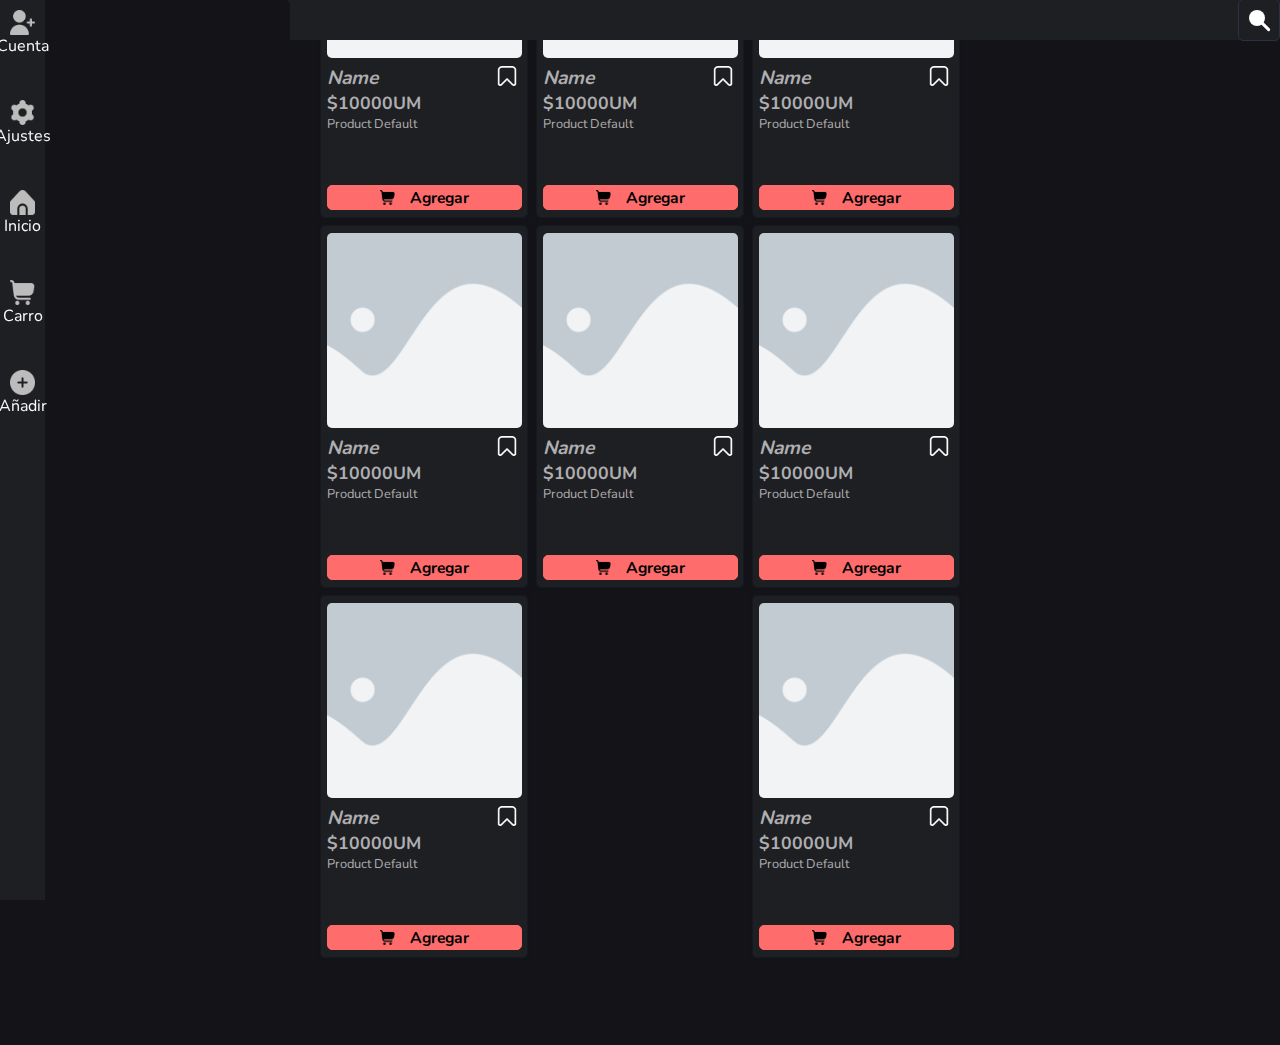
==== index.html @ 8bc2e839 "Modificacion de ruta de archivos" ====
<!DOCTYPE html>
<html lang="en">

<head>
	<meta charset="UTF-8">
	<meta name="viewport" content="width=device-width, initial-scale=1.0">
	<title>Document</title>

	<link rel="stylesheet" href="Styles/style.css">
	<link rel="stylesheet" href="Styles/productStyle.css">
	<link rel="stylesheet" href="Styles/ProducPreviw.css">
	<link rel="stylesheet" href="Styles/Menus.css">
	<link rel="stylesheet" href="Styles/SectionsUser.css">
	<link rel="stylesheet" href="Styles/IconsWithCSS.css">
	<link rel="stylesheet" href="Styles/buscador.css">

</head>

<body onload="crear(product);let Scroll=Section.scrollTop;
    SaveHistory({Event:'Home',Scroll:Scroll},'#Home');">
	<main>
		<section class="Contain-Products" id="Contain-Products">

		</section>
		<nav class="Seccion-menu-cerrada" id="Seccion-menu">
		</nav>



		<nav class="Buscador-div" id="div-principal">
			<form action="" style="width: 100%;position: relative;" id="Form-input-s">
				<input disabled type="search" class="Buscador-input" placeholder="buscar" id="buscador">
				<nav class="Buscador-etiquetas" id="Buscador-sugerencias">
					<div class="Buscador-etiquetas" id="Buscador-etiquetas">
						<ul id="Tags-F">
						</ul>
					</div>
					<ul id="Buscador-lista">
					</ul>
				</nav>

			</form>
			<form action="">
				<div>
					<div class="NoChecked" id="Div-b-i">
						<div class="Btn-inp" title="Etiquetas"><img src="Iconos/filter.png" class="imgM" id="OnTag"></div>
					</div>
					<input type="checkbox" class="Checkbox-inputs" id="Checkbox-inputs" name="Checkbox-inputs">
					<label for="Checkbox-inputs" class="Btn-inp" id="">
						<div class="Icon-S" id="Icon-s"></div>
					</label>
				</div>

			</form>

			

		</nav>
		<div class="Notification" id="Notification">
			<div class="Box-N-decoration"><img src="Iconos/notificacion.png" >
				
			</div>


			<h4 id="Notification_P"></h4>
		</div>
		<!-- <footer class="footer"></footer> -->
		<nav class="Barra-lateral">
			<form id="Menu">
				<input type="checkbox" value="Cuenta" name="option" id="cuenta">
				<label class="lista" title="Cuenta" for="cuenta"><img class="imgM" src="Iconos/agregar-usuario.png">
					<p>Cuenta</p></label>

				<input type="checkbox" value="ajustes" name="option" id="ajustes">
				<label class="lista" title="Ajustes" for="ajustes"><img class="imgM" src="Iconos/ajustes.png">
					<p>Ajustes</p></label>

				<input type="checkbox" value="Inicio" name="option" id="inicio">
				<label class="lista" title="Inicio" for="inicio"><img class="imgM" src="Iconos/home.png">
					<p>Inicio</p></label>

				<input type="checkbox" value="Carro" name="option" id="carro">
				<label class="lista" title="Carro" id="carro-boton" for="carro"><img class="imgM" src="Iconos/carrito-de-compras.png">
					<p>Carro</p></label>

				<input type="checkbox" value="AgregarProducto" name="option" id="agregarProducto">
				<label class="lista" title="Agregar producto" for="agregarProducto">
					<img class="imgM" src="Iconos/agregar.png">
					<p>Añadir</p>
					</label>

			</form>
		</nav>

	</main>
	<script src="ScriptsJs/ErrorManager/ErrorManager.js"></script>
	<script src="ScriptsJs/CoreScripts/Funciones.js"></script>
	<script src="ScriptsJs/user/User.js"></script>
	<script src="ScriptsJs/Products/Products.js"></script>
	<script src="ScriptsJs/Products/DataBase-Products.js"></script>
	<script src="ScriptsJs/others/Menus.js"></script>
	<script src="ScriptsJs/search/MetodoDeBusqueda.js"></script>
	<script src="ScriptsJs/search/Buscador.js"></script>
	<script src="ScriptsJs/search/Etiquetas.js"></script>
	<script src="ScriptsJs/others/Notificacion.js"></script>
	<script src="ScriptsJs/CoreScripts/History.js"></script>

</body>

</html>
---- Styles/style.css ----
@font-face {
  font-family: 'Nunito';
  src: url('/Styles/Fonts/Nunito-VariableFont_wght.ttf') format('truetype'); /* Ajusta la ruta según la ubicación de tu fuente */
}
* {
    margin: 0;
    padding: 0;
    font-family: "Nunito",sans-serif;
}


*::selection {
    background: var(--color3);
    color: #ffffff;

}

:root {
    /* --green:rgb(61, 129, 255);
    --azul:rgb(28, 28, 28);
    --texto-azul:#5766FF;
    --cuadros:rgb(108, 108, 108);
    --fon:rgb(20, 22, 36); */
    /* rgb(47, 255, 127) */

    --green: #ffffff;
    --azul: #0b0e15;
    --texto-azul: #394aff;
    --cuadros: rgb(0, 0, 0);
    --box: var(--azul);
    --fon:#0b1122;
    
    --txtColor:#000000;
    --txtColor2:#FFFFFF;
    --btnTxtColor:#000000;
    --color1:#111520;/*body #050810*/
    --color2: #fff;/*productos*/
    --color3:#FF5757;/*Titulo*/
    --color4:#6987FF;/*precio*/
    --color5:#252731;
    --color6:var(--color6-5);
    --color6-5:#222C41;
    --ALLR:3px;
    --borderColor:none;
    --Transitions:250ms cubic-bezier(0.68, -0.6, 0.32, 1.6) ;
}
/* :root {
    

    
    --azul: #0b0e15;
    
    
    
    --txtColor:#FFFFFF;
    --txtColor2:#FFFFFF;
    --btnTxtColor:#000000;
    --color1:#32353f;
    --color2: #fff;
    --color3:#ffffff;
    --color4:#6987FF;
    --color5:#252731;
    --color6:#1e232d;
    --color6-5:#222C41;
    --ALLR:3px;
} */
:root {

	--link1:rgba(164, 209, 255, 1);

	--txtColor3:#000000;
    --txtColor:#000000;
    --txtColor2:#FFFFFF;
    --btntxtcolor:#000000;
    --btntxtcolor2:#000000;
    --color1:#F0F0F0;
    --color3:#FF6C6C;
    --color5:#252731;
    --color6-5:#EAEAEA;
    --color6:#FFFFFF;--borderColor:#EAEAEA;
    --Shadow:10px 10px 10px #D7D7D7, -10px -10px 10px #FFFFFF;
    --OnInvert:0;
    --OnInvert2:1;
    --OnInvertM:0;
    --ALLR:5px;
} 
:root {





	--link1:rgba(164, 209, 255, 1);

	--txtColor3:#000000;
    --txtColor:#000000;
    --txtColor2:#FFFFFF;
    --btntxtcolor:#000000;
    --btntxtcolor2:#000000;
    --color1:#F0F0F0;
    --color3:#FF6C6C;
    --color5:#252731;
    --color6-5:#EAEAEA;
    --color6:#FFFFFF;--borderColor:#EAEAEA;
    --Shadow:10px 10px 10px #D7D7D7, -10px -10px 10px #FFFFFF;
    --OnInvert:0;
    --OnInvert2:1;
    --OnInvertM:0;
    --ALLR:5px;
} 
:root {

	--link1:rgba(164, 209, 255, 1);

	--txtColor3:#FFFFFF;
    --txtColor:#AEAEB0;
    --txtColor2:#FFFCFC;
    --btntxtcolor:#FFFFFF;
    --btntxtcolor2:#FFFFFF;
    --color1:#131318;/*0F1219*/
    --color3:#FF6C6C;
    --color5:#252731;
	--color6-5:#293145;
    --color6:#1E1F22;--borderColor:#141821;/*0F1219*/
    --Shadow:10px 10px 10px #0D0F15, -5px -5px 10px #191D28;
    --azul:var(--color6);
    --OnInvert:1;
    --OnInvert2:1;
    --OnInvertM:1;
    --ALLR:5px;
} 

:root {





	--link1:rgba(164, 209, 255, 1);

	--txtColor3:#FFFFFF;
    --txtColor:#AEAEB0;
    --txtColor2:#FFFCFC;
    --btntxtcolor:#FFFFFF;
    --btntxtcolor2:#FFFFFF;
    --color1:#131318;/*0F1219*/
    --color3:#FF6C6C;
    --color5:#252731;
	--color6-5:#293145;
    --color6:#1E1F22;--borderColor:#141821;/*0F1219*/
    --Shadow:10px 10px 10px #0D0F15, -5px -5px 10px #191D28;
    --azul:var(--color6);
    --OnInvert:1;
    --OnInvert2:1;
    --OnInvertM:1;
    --ALLR:5px;
}
 




body {
    background: var(--color1);

    display: flex;
    flex-direction: column;
    align-items: center;
    justify-content: center;
}
main{
    height: 100vh;
    width: 100%;
    display: flex;

    flex-direction: column;

    align-items: center;
    justify-content: center;
}
.footer {
    width: 100%;
    height: 100px;
}
.WitheSpace{
	width: 100%;
	height: 80px;
}
.slide-right {
	animation: slide-Up 0.25s  both
	cubic-bezier(0.250, 0.460, 0.450, 0.940);
}
@keyframes slide-Up {
  0% {
    transform: translateY(-20px);
    opacity: 0;
    
  }
  100% {
    transform: translateY(0px);
    
  }
}





.DIV-E {
    gap: 5px;
    padding: 0px;
    box-sizing: border-box;
    width: auto;
    height: 35px;
    display: flex;
    flex-direction: row;

    justify-content: center;
    align-items: center;
}



/*quiero hacer que cuando el input tenga el foco que la imagen se "encienda" pero dicha imagen no es hija de el input...*/


.Notification{
    position: fixed;
    left: 250%;top: 0;
    transform: translate(-50%);
    gap: 7px;
    color: rgb(0, 0, 0);
    height: 50px;
    
    width: 0px;
    display:flex;
    align-items: center;
    justify-content: start; 
    flex-direction:row;
    box-sizing: border-box;;
    z-index: 100000000;
    transition: all 850ms;
    background:var(--fon) ;
    /* box-shadow:0 0 2px 3px  #171B24; */
    border-radius: var(--ALLR) 0 0 var(--ALLR);
}
.Activar-Notificacion{
    left: 100%;
    transform: translate(-100%);
    width: 450px;
}
.desactivar-derecha{
    top:0;
    left:900px;
}
.desactivar-izquierda{
    top:0;
    left:-900px;
}

.Box-N-decoration{
    height: 20px;
    width: 20px;
    border-radius: var(--ALLR);
    display:flex;
    align-items: center;
    justify-content: center; 
    background: none;
}
.Box-N-decoration>img{
    width: 20px;
    object-fit: contain;
}

@media (max-width:770px) {
    body {
        padding: 0;
        box-sizing: content-box;
       
    }


    .Cuadro {
        width: 100%;
    }

    .Input-usuario {
        width: 100%;
    }

    

    .Notification {
        position: fixed;
        left: 50%;
        top: -100px;
        transform: translate(-50%);
        gap: 5px;
        color: rgb(0, 0, 0);
        height: 50px;

        width: 100vw;
        display: flex;
        align-items: center;
        justify-content: start;
        flex-direction: row;
        box-sizing: border-box;
        
        z-index: 100000000;
        transition: all 450ms;
        background: #18FF93;
        box-shadow: none;
        border-radius: var(--ALLR);
        padding: 0px 10px;
    }
    .Notificacion>{
        background: red;
    }

    .Activar-Notificacion {
        left: 50%;
        top: 0px;
        
        
    }
    .desactivar-derecha{
        top:0;
        left:900px;
    }
    .desactivar-izquierda{
        top:0;
        left:-900px;
    }
  
    .Box-N-decoration {
        height: 30px;
        width: 30px;
        border-radius: var(--ALLR);
        display: flex;
        align-items: center;
        justify-content: center;
    }

    .Box-N-decoration>img {
        width: 30px;
        object-fit: contain;
    }
}
---- Styles/productStyle.css ----
.Contain-Products {
	position: relative;
	flex-direction: row;
	flex-wrap: wrap;
	align-items: start;
	justify-content: space-around;
	padding: 0px;
	gap: 10px;
	overflow-x: au;
}

.Contain-Products {
	margin: 0 auto;
	background: transparent;
	gap: 7px;
	color: var(--txtColor);
	height: auto;
	width: 50vw;
	display: flex;
	align-items: center;
	justify-content: space-between;
	flex-direction: row;
	box-sizing: border-box;
	transition: all 250ms;
}

.Container-main-product {
	position: relative;
	width: 200px;
	height: 355px;
	background: var(--color6);
	box-shadow: 0px 0px 3px var(--borderColor);
	border: 1px solid var(--borderColor);
	display: flex;
	flex-direction: row;
	align-items: center;
	justify-content: space-around;
	flex-wrap: wrap;
	border-radius: var(--ALLR);
	padding: 3px;

}

.Product-img {
	width: 195px;
	height: 195px;
	/*border:2px solid var(--azul);*/
	box-sizing: border-box;
	flex-shrink: 0;
	border-radius: var(--ALLR);
	object-fit: cover;
	transition: 350ms all;
}

.Product-text-zone {
	width: 195px;
	height: 120px;
	overflow: hidden;
	box-sizing: border-box;
	flex-direction: row;
	align-items: center;
	justify-content: center;
	flex-wrap: wrap;
	overflow: hidden;
}

.Product-text-zone>* {
	color: var(--textBlack);
	/* text-shadow: 0.5px 0.5px 10px rgb(0, 0, 0); */
	overflow: hidden;
	white-space: nowrap;
	text-overflow: ellipsis;
	width: 100%;
	text-align: start;
}

.Product-text-zone :nth-child(1) {
	font-style: italic;
	font-size: 1.2rem;
}

.Product-text-zone :nth-child(2) {
	font-style: bold;
	font-size: 1.1rem;

}

.Product-text-zone :nth-child(3) {
	font-size: 0.8rem;
}

.Button-product-zone {
	width: 100%;
	height: 25px;
	gap: 5px;
	display: flex;
	justify-content: space-between;
	align-items: center;
	user-select: none;
	transition: 250ms all;
}

.AddToCar {
	position: relative;
	width: 100%;
	height: 25px;
	border-radius: var(--ALLR);
	border: 1px solid var(--color3);
	background: var(--color3);
	display: flex;
	align-items: center;
	justify-content: center;
	color: #000000;
	gap: 15px;
	overflow: hidden;
	transition: all 350ms;
	opacity: 1;

}

.AddToCar img {
	width: 15px;
	filter: invert(0);
}

.AddToCar.Active {
	position: absolute;
	animation: Del 250ms both;
}

.DeleteToCar {
	position: absolute;
	height: 100%;
	width: 100%;
	max-height: 25px;
	border-radius: var(--ALLR);
	border: none;
	box-sizing: border-box;
	background: var(--color1);
	display: none;
	align-items: center;
	justify-content: center;
	color: var(--btntxtcolor2);
	gap: 15px;
	flex-shrink: 0;
	transition: 250ms all;
	opacity: 0;
}

.DeleteToCar.Active {
	animation: Act 250ms both;

	display: flex;
}

@keyframes Act {
	100% {
		display: flex;
		opacity: 1;
		bottom: 0%;
		position: relative;
	}

	50% {
		bottom: -100px;
	}
}

@keyframes Del {
	to {

		display: none;
		opacity: 0;
		bottom: -100px;
	}

	0% {
		bottom: 0%;
	}
}

.DeleteToCar img {
	max-width: 0px;

}

.DeleteToCar.Active img {
	max-width: 15px;
	filter: invert(var(--OnInvert));
}



.Favorites-icon {
	width: 20px;
	object-fit: cover;
	position: absolute;
	right: 10px;
	top: 210px;
	filter: invert(var(--OnInvert));
	z-index: 100;
}

@media (max-width:770px) {
	.Contain-Products {
		margin: 0;
		top: 0;
		opacity: 1;
		height: 95vh;


		width: 100%;

		position: relative;
		flex-direction: column;
		flex-wrap: nowrap;
		align-items: start;
		justify-content: start;
		box-sizing: border-box;
		padding: 0px;
		gap: 5px;


	}

	.Container-main-product {
		position: relative;
		width: auto;
		height: 150px;

		box-shadow: none;
		display: flex;
		flex-direction: column;
		align-items: start;
		justify-content: space-between;
		flex-wrap: wrap;
		gap: 2px;
		padding: 3px;

	}

	.Contain-Products {
		margin: 0;
		background: transparent;
		row-gap: 5vw;
		color: var(--txtColor);
		height: 94vh;
		width: 360px;
		display: flex;
		flex-direction: row;
		flex-wrap: wrap;
		align-items: start;
		justify-content: space-between;
		box-sizing: border-box;
		transition: all 250ms;
		padding: 0px;
		
		overflow-y: none;
		position: relative;
	}

	:root {
		--WProduct: 170px;
	}

	.Container-main-product {
		position: relative;
		width: auto;
		height: auto;
		max-width: var(--WProduct);
		border: none;
		display: flex;
		flex-direction: row;
		align-items: start;
		justify-content: start;
		flex-wrap: wrap;
		border-radius: var(--ALLR);
		padding: 0px;
		box-shadow: var(--Shadow);
		transition: all 250ms;

	}

	

	@keyframes izq {
		100% {
			display: flex;
			opacity: 1;
			left: 0;
			position: relative;
		}

		50% {
			left: -200vw;
		}
	}

	.Section2P {
		padding: 3px;
		background: #0E0E1040;
		position: absolute;
		width: var(--WProduct);
		box-sizing: border-box;
		bottom: 0;
		border-radius: var(--ALLR);
		overflow: hidden;
		opacity: 1;
		transition: 250ms all;
		user-select: none;
	}

	.Section2P>.Button-product-zone {
		
		height: 0;
		opacity:0;
	}

	.Container-main-product:hover>.Section2P {
		opacity: 1;
		
	}

	.Container-main-product:hover>.Section2P>.Button-product-zone {
		height: 25px;
		opacity: 1;
	}

	.Favorites-icon {
		width: 20px;
		object-fit: cover;
		position: absolute;
		right: 10px;
		top: 180px;
		display: none;
	}

	.Product-img {
		width: var(--WProduct);
		height: var(--WProduct);


		/*border:2px solid var(--azul);*/

		box-sizing: border-box;
		flex-shrink: 0;
		object-fit: cover
	}

	.Product-text-zone {
		color: var(--txtColor2);
		width: 100%;
		height: auto;
		overflow: hidden;
		box-sizing: border-box;
		flex-direction: row;
		align-items: start;
		justify-content: start;
		flex-wrap: wrap;
		overflow: hidden;

		gap: 0;
	}

	.Product-text-zone>* {
		

		overflow: hidden;
		white-space: wrap;
		text-wrap: nowrap;
		text-overflow: ellipsis;
		width: 100%;

	}

	.Product-text-zone :nth-child(1) {

		font-style: italic;
		font-size: 1.2rem;
	}

	.Product-text-zone :nth-child(2) {
		font-style: bold;
		font-size: 1.1rem;

	}

	.Product-text-zone :nth-child(3) {

		display: none;
		font-size: 0.8rem;
	}

	.AddToCar {

		height: 25px;
		display: flex;
		align-items: center;
		justify-content: center;
		color: var(--txtColor2);
		gap: 15px;
		transition: 250ms all;
	}




	.AddToCar img {
		filter: invert(var(--OnInvert2))
	}

	/* .AddToCar:hover{
        background:#6987FF ;
        color: #fff;
    }*/
}
---- Styles/ProducPreviw.css ----
.ProducPreviw {
	position: relative;
	margin: 0;
	width: 100%;
	height: 120vh;
	border-radius: var(--ALLR);
	background: var(--color1);
	gap: 10px;
	padding: 0px;
	box-sizing: border-box;
	display: flex;
	flex-direction: column;
	flex-wrap: nowrap;
	color: var(--txtColor);
}

.Section-product {
	position: relative;
	margin: 0 auto;
	width: 100%;
	height: 300px;
	display: flex;
	flex-direction: row;
	flex-wrap: nowrap;
	transition: all 250ms;
}

.First-section {
	/*MOD Telefono*/
	position: relative;
	max-width: 450px;
	max-height: 300px;
	width: 45%;
	border-radius: var(--ALLR);

	box-sizing: border-box;
	display: flex;
	flex-direction: row;
	flex-wrap: wrap;
	gap: 10px;
}

.ProducPreviw-img-Undo {
	z-index: 10;
	position: absolute;
	top: 5%;
	left: 110%;
	transform: translate(-50%, -50%);
	width: 50px;
	opacity: 1;
	transition: all 250ms;

}

.ProducPreviw-img {
	width: 300px;
	height: 300px;
	border-radius: var(--ALLR);
	background: transparent;
	object-fit: cover;
	transition: 250ms all;
}

.PP-UL {
	width: 90px;
	height: 300px;
	border-radius: var(--ALLR);
	flex-shrink: 0;
	display: flex;
	flex-direction: row;
	flex-wrap: wrap;
	align-items: center;
	justify-content: space-evenly;
	gap: 5px;
	list-style: none;
	overflow-y: auto;
	overflow-x: hidden;
	box-sizing: border-box;

}

@media (max-width:2170px) {
	.PP-UL {
		height: 90px;
		width: 300px;
		border-radius: var(--ALLR);
		flex-shrink: 0;
		display: flex;
		flex-direction: column;
		flex-wrap: wrap;
		align-items: center;
		justify-content: start;
		gap: 5px;
		list-style: none;
		overflow-y: hidden;
		overflow-x: auto;
		box-sizing: border-box;

	}
}

.PP-UL::-webkit-scrollbar {
	width: 5px;
}

.PP-UL::-webkit-scrollbar-track {
	background: rgb(39, 39, 39);
	/* color of the tracking area */
}

.PP-UL::-webkit-scrollbar-thumb {
	background-color: rgb(255, 255, 255);
	border-radius: var(--ALLR);
}

.PP-LI {
	width: 70px;
	height: 70px;
	border-radius: var(--ALLR);
	display: flexbox;
	overflow: hidden;
	flex-shrink: 0;
}

.Mini-Previw-image {
	width: 100%;
	height: 100%;
	

	object-fit: cover;
}

.payment-selector {
	border-radius: var(--ALLR);
	background: var(--color6);
	width: 100%;
	height: 2em;
	display: flex;
	justify-content: space-between;
}

.qualify {
	color: #FFF;
	border-radius: var(--ALLR);
	display: flex;
	flex-direction: row;
	align-items: center;
	justify-content: center;
	width: auto;
	background: var(--color3);
	padding: 4px;
	gap: 4px;

}

.qualify img {
	filter: invert(var(--OnInvert2));
	width: 1em;
	height: 1em;
	object-fit: contain;
}

.Favorites_zone {
	width: auto;
	display: flex;
	flex-direction: row;
	align-items: center;
	justify-content: start;
	width: 100%;
	padding: 4px;
	gap: 4px;
	color: var(--txtColor3);
}
.Favorites_zone img{
	width: 1em;
	height: 1em;
	object-fit: contain;
	filter: invert(var(--OnInvert));
}
.Button-Section{

    width: auto;
    height: 100%;
    display: flex;
    gap: 3px;
    justify-content: center;
    align-items: center;
    font-weight: 1000;
    font-size:x-large;
}
.Button-Section *{
    border: none;
    outline: none;
    border-radius: var(--ALLR);
    color: var(--txtColor2);
    display: flex;
    justify-content: center;
    align-items: center;
    box-sizing: border-box;
}
.Button-Section div{
    width: 50px;
    height: 100%;
    background: var(--color3);
}
.Button-Section label{
    width: 50px;
    height: 100%;
    background: var(--color5);
}
.Button-Section label input[type="number"]{
    width: 100%;
    height: 1rem;
    background: var(--color5);
    padding: 0px;
    text-align: center;
}

.Second-section {
	position: relative;

	width: 45%;
	border-radius: var(--ALLR);
	
	box-sizing: border-box;
	display: flex;
	flex-direction: column;
	flex-wrap: nowrap;
	gap: 10px;
	padding: 5px;
	line-height: 1.5rem;
	font-size: 1em;
	overflow: hidden;
	white-space: wrap;
	text-overflow: ellipsis;
	width: 100%;
	text-align: start;
}

.Header-Zone {
	display: flex;
	gap: 10px;
}



/*ProducPreviw-img*/
@media (max-width:700px) {
	.ProducPreviw {
		position: relative;
		margin: 0;
		width: 100%;
		min-height: 100%;
		height: auto;
		border-radius: 0px;
		background: var(--color1);
		padding: 0px;
		box-sizing: border-box;
		display: flex;
		flex-direction: column;
		justify-content: start;

		flex-wrap: nowrap;
		gap: 10px ;
		overflow-y: auto;

	}

	.Section-product {
		position: relative;
		margin: 0 auto;
		width: 100%;
		
		height: auto;
		display: flex;
		justify-content: center;
		flex-direction: column;
		align-items: center;
		flex-wrap: nowrap;
		gap: 10px;
	}

	.ProducPreviw-img-Undo {
		position: absolute;
		top: 10%;
		left: 10%;
		transform: translate(-50%, -50%);
		width: 30px;
		opacity: 1;
		transition: all 250ms;
		z-index: 10;
	}

	.ProducPreviw-img {
		width: 100%;
		height: auto;
		max-height: 100vw;
		background: var(--color6);
		border: 1px solid var(--borderColor);
		object-fit: contain;
	}

	.PP-UL {
		background: var(--borderColor);
		height: auto;
		max-height: 70px;
		width: 100%;
		border-radius: var(--ALLR);
		flex-shrink: 0;
		display: flex;
		flex-direction: row;
		flex-wrap: nowrap;
		align-items: start;
		justify-content: start;
		gap: 10px;
		padding: 5px;
		overflow-y: hidden;
		overflow-x: auto;
		box-sizing: border-box;

	}

	.PP-UL::-webkit-scrollbar {
		width: 5px;

	}

	.PP-UL::-webkit-scrollbar-track {
		background: var(--color6);
		border-radius: var(--ALLR)
			/* color of the tracking area */
	}

	.PP-UL::-webkit-scrollbar-thumb {
		background-color: var(--color3);
		border-radius: var(--ALLR);
	}


	.PP-LI {
		background: var(--color1);
		width: 60px;
		height: 60px;
		border-radius: var(--ALLR);
		display: flexbox;
		flex-shrink: 0;
		transition: 450ms all;
	}

	.Mini-Previw-image {
		width: 100%;
		height: 100%;
		object-fit: cover;
		transition: 450ms all;
	}

	.PP-LI:hover {
		transform: scale(1.2);
		box-shadow: var(--Shadow);
	}

	.Second-section {


		position: relative;
		width: 100%;
		height: auto;
		border-radius: var(--ALLR);

		box-sizing: border-box;
		display: flex;
		
		flex-direction: column;
		flex-wrap: nowrap;
		gap: 10px;
		padding: 10px;
		line-height: 1.25rem;
		background: var(--color6);
		border: 1px solid var(--borderColor);
		box-shadow: (--Shadow);
		text-align: start;
		line-height: 1.5em;
	}
	.Second-section h1,h2{
		color: var(--txtColor3);
	}
	.Second-section h3{
		color: var(--color3);
	}
	.Second-section p{
		width: 10ch;
	}

}
---- Styles/Menus.css ----
.Menu {



        position: fixed;
        top: 0;
        left: 0;
        background: rgb(49, 49, 49);
        border-radius: var(--ALLR);
        min-height: 35px;
        min-width: 35px;
        display: flex;
        align-items: center;
        justify-content: center;
        flex-direction: column;
        padding: 3px;
        box-sizing: border-box;
        z-index: 100;
    }

.Barra-lateral {
    position: fixed;
    left: 0;
    background: var(--azul);
    height: 100vh;
    width: 45px;
    display: flex;
    align-items: center;
    justify-content: start;
    flex-direction: column;
    gap: 10px;
    padding: 10px;
    box-sizing: border-box;
    z-index: 10000;
    transition: width 250ms;
}

@media (min-width:600px) {
    .Barra-lateral {
        top: 0%;
    }
}

.Barra-lateral form {

    height: 100%;
    display: flex;
    align-items: center;
    justify-content: start;
    gap: 50px;
    flex-direction: column;
    box-sizing: border-box;
    z-index: 10;
    list-style: none;
    user-select: none;
}

.Barra-lateral input[type="checkbox"]{

    display: none;

}
.Barra-lateral input[type="checkbox"]:active+ .lista> .imgM{
    opacity: 1;
}

.lista {
    position: relative;
    
    height: 40px;
    width: 40px;
    border-radius: var(--ALLR);
    display: flex;
    align-items: center;
    justify-content: start;
    flex-direction: column;
    box-sizing: border-box;
    transition: 250ms background, 300ms opacity, 250ms height, 250ms width, 600ms border-radius;
    color: #F9F9F9;
    padding: 0 2px;
}


.imgM {
    user-select: none;
    height: 25px;
    width: 25px;
    object-fit: contain;
    opacity: 0.7;
    filter: invert(var(--OnInvertM));
    transition: all 250ms;
}

 

.seleccionar {
    width: 40px;
    height: 40px;
    border-radius: var(--ALLR);
    background: var(--color6);
    transition: 250ms all;
}



.delete {
    opacity: 0;
    width: 0;
    height: 0;
}

.Seccion-menu-cerrada {
    position: fixed;
    
    background: var(--color1);
    color: white;
    border-radius: var(--ALLR);
    height: 100vh;
    width: 300px;
    display: flex;
    align-items: center;
    justify-content: start;
    flex-direction: column;
    gap: 10px;
    padding: 10px;
    box-sizing: border-box;
    overflow: hidden;
    transition: all 250ms;
    z-index: 1000;
    opacity: 1;
    transform: translate(-500px);
    overflow-y: auto;
}

.Seccion-menu-abierta {
    opacity: 1;
    transform: translate(0px);
    transition: all 250ms;
}





.M-etiqueta {
    margin: 0;
    position: relative;

}

@media (max-width:600px) {
    .Barra-lateral {
    	
        position: fixed;
        left: 50%;
        bottom: 0px !important;
        transform: translateX(-50%);
        
        border-radius:var(--ALLR);
        height: 50px;
        width: 100%;
        display: flex;
        align-items: center;
        justify-content: start;
        flex-direction: row;
        box-sizing: border-box;
        padding: 0;
        box-sizing: border-box;
        z-index: 10000;
        transition: none;
        border-top: 1px solid var(--color6-5);
        
    }

    .Barra-lateral form {
        width: 100%;
        height: auto;
        display: flex;
        align-items: center;
        justify-content: space-evenly;
        gap: 10px;

        flex-direction: row;
        box-sizing: border-box;
        z-index: 10;
        list-style: none;
        border-radius: var(--ALLR);
        
    }

    .seleccionar {
        
        width: 100px;
        height: 35px;
        justify-content: space-evenly;
    }

    
    

    .lista p {
        display: flex;
        
        color: var(--txtColor);
        font-weight: bold;
        font-size: small;
    }

    .seleccionar p {
        position: relative;
        left: 0;
    }

    .Barra-lateral::before {
        display: none;
    }



    


    

    .fot {
        width: 95vw;
    }

    .Buscador-input {
        width: 100%;
    }

    .Seccion-menu-cerrada {
        
        border: 0px solid ;
        position: fixed;
        top: 0;left: 0;
        transform: translateY(100vh);
        height: 100vh;
        width: 100%;
        display: flex;
        align-items: center;
        justify-content: start;
        flex-direction: column;
        flex-wrap: nowrap;
        padding: 5px;
        row-gap: 18px;
        box-sizing: border-box;
        transition: all 0ms;
        z-index: 1000;
        overflow-y: auto;
        flex-shrink: 0;
        color: #000;
        border-radius: 0;
    }

    .Seccion-menu-abierta {
        transform: translateY(0%);
        animation: slide-up 0.45s  both;
        
    }

}
---- Styles/SectionsUser.css ----
/* carrito */


.DefaultCar {
	color: var(--color3);
	border-radius: var(--ALLR);
	width: 100%;
	height: auto;
	padding: 8px;
	gap: 8px;
	display: flex;
	flex-direction: column;
	flex-wrap: nowrap;
	align-items: center;
	justify-content: space-evenly;
	text-align: center;
	box-sizing: border-box;
	background: var(--color6);
	border: 1px solid var(--borderColor);
	
}

.DefaultCar-img{
	
	position: absolute;
	top: 0;
	left: 0;
	right: 0;
	bottom: 0;
	margin: auto;
	
	opacity: 0.7;
	width: 160px;
	height: 160px;
	filter: invert(var(--OnInvert))
}

.DefaultCar span {
	color: var(--link1);
}

.MiniatureProduct {
	border-radius: var(--ALLR);
	width: 100%;
	height: 40px;
	background: var(--color6);
	display: flex;

	align-items: center;
	justify-content: space-around;
	overflow: hidden;
	box-sizing: border-box;
	

	img {
		width: 25px;
		height: 25px;
	}
	transition:250ms all;
}

.MiniatureProduct * {
	flex-shrink: 0;
}

.MiniatureProduct-img {

	width: 35px;
	height: 35px;
	background: #F8F8FF;
	border-radius: var(--ALLR);
	box-sizing: border-box;
	overflow: hidden;
}

.MiniatureProduct-img img {
	width: 100%;
	height: 100%;
	object-fit: cover;
	box-sizing: border-box;
	flex-shrink: 0;
}

.MiniatureTextZone {
	height: auto;
	width: 130px;
	text-wrap: nowrap;
	overflow: hidden;
	color: var(--txtColor3);
}

.MiniatureTextZone>* {
	overflow: hidden;
	white-space: nowrap;
	text-overflow: ellipsis;
	width: auto;
	text-align: start;
}

.Miniature-Button-zone {
	position: relative;
	right: 0;
	width: auto;
	height: 35px;
	display: flex;
	gap: 5px;
	justify-content: center;
	align-items: center;
	font-weight: 1000;
	font-size: x-large;
}

.Miniature-Button-zone * {
	border: none;
	outline: none;
	border-radius: var(--ALLR);
	color: var(--txtColor2);
	display: flex;
	justify-content: center;
	align-items: center;
	box-sizing: border-box;
}

.Miniature-Button-zone-button {

	width: 35px;
	height: 35px;
	background: var(--color3);
}

.Miniature-Button-zone label {
	width: 35px;
	height: 35px;
	background: var(--color1);
}

.Miniature-Button-zone label input[type="number"] {
	position: relative;
	width: 100%;
	height: 1rem;
	background: transparent;
	padding: 0px;
	text-align: center;
}

.CardOneSetting {

	border: 1px solid var(--borderColor);
	color: var(--txtColor3);

	width: 100%;
	height: 45px;
	background: var(--color6);
	border-radius: var(--ALLR);
	display: flex;
	align-items: center;
	justify-content: start;
	padding: 8px;
	box-sizing: border-box;
	gap: 10px;
}

.CardOneSetting img {
	width: 30px;
	height: 30px;

}

.SectionCardsOne {
	border: 1px solid var(--borderColor);


	color: var(--txtColor3);


	width: 100%;
	height: auto;
	background: var(--color6);
	border-radius: var(--ALLR);
	display: flex;
	flex-direction: column;
	align-items: center;
	justify-content: start;
	padding: 10px;
	box-sizing: border-box;
	gap: 10px;
	overflow: hidden;
}

.SectionCardsOne .card0 {

	border-radius: var(--ALLR);
	width: 100%;
	height: 40px;
	background: var(--color6);
	display: flex;

	align-items: center;
	justify-content: start;
	padding: 8px;
	box-sizing: border-box;
	gap: 8px;

	img {
		filter: invert(var(--OnInvert));
		width: 25px;
		height: 25px;
	}
	transition:250ms all;
}

.SectionCardsOne .card0:active{
	background: var(--color1);
}
---- Styles/IconsWithCSS.css ----
.Icon-S{
    position: relative;
    width: 16px;
    height: 16px;
    border-radius: 100px;
    overflow: visible;
    transition: all 250ms;
}
.Icon-S::after{
    content:"";
    position: absolute;
    top: 75%;
    left: 75%;
    transform: translate(-50%,-50%) rotateZ(45deg);
    width: 19px;
    height: 3px;
    border-radius: 100px;
    background: #FFFFFF;
    transition: all 250ms;
}
.Icon-S::before{
    content:"";
    position: absolute;
    top: 40%;
    left: 40%;
    transform: translate(-50%,-50%) rotateZ(45deg);
    width: 16px;
    height: 16px;
    border-radius: 100px;
    background: #FFFFFF;/*8B8B8C*/
    transition: all 250ms;
}
.Icon-S.animated::before{
    position: relative;
    width: 20px;
    height: 2px;
    border-radius: 0;
    background: transparent;
    overflow: visible;
}
.Icon-S.animated::after{
    content:"";
    position: absolute;
    top: 50%;
    left: 50%;
    transform: translate(-50%,-50%) rotateZ(90deg);
    width: 25px;
    height: 2px;
    border-radius: 0;
    background: var(--color2);
}
.Icon-S.animated{
    content:"";
    position: absolute;
    
    transform: rotateZ(-45deg);
    width: 25px;
    height: 2px;
    border-radius: 0;
    background: var(--color2);
}


.Icono {
    position: relative;

    bottom: 5px;
    width: 15px;
    height: 2px;
    border-radius: var(--ALLR);
    background: rgb(0, 0, 0);
    color: black;
    transition: all 250ms;
}

.Icono::after {
    position: absolute;
    top: 5px;
    left: 0;
    content: "";
    width: 15px;
    height: 2px;
    border-radius: var(--ALLR);
    background: rgb(0, 0, 0);
    transition: all 250ms;
}

.Icono::before {

    position: absolute;

    top: 10px;
    left: 0;
    content: "";
    width: 15px;
    height: 2px;
    border-radius: var(--ALLR);
    background: rgb(0, 0, 0);
    transition: all 250ms;
}

.Icono.animated {
    transform: rotate(45deg);
    bottom: 0px;
    transition: all 250ms;
}

.Icono.animated::after {

    opacity: 0;
    transition: all 250ms;
}

.Icono.animated::before {
    transform: translate(-50%, -50%) rotate(-90deg);
    top: 50%;
    left: 50%;
    transition: all 250ms;

}
---- Styles/buscador.css ----
.Buscador-input {
        width: 100%;
        min-width: 60px;
        height: 40px;
        outline: none;
        box-sizing: border-box;
        border: none;
        background: transparent;
        transition: all 250ms;
        overflow: hidden;
        text-overflow: ellipsis;
        white-space: initial;
        padding: 5px 10px;
        color: white;
        background: var(--azul);
        border-radius: var(--ALLR);
        border: 1px solid var(--color6-5);
    	opacity: 0;
}
.Btn-inp {
    border-radius: var(--ALLR);
    border: 1px solid var(--color6-5);
    height: 40px;
    width: 40px;
    background: var(--azul);
    display: flex;
    align-items: center;
    justify-content: center;
    flex-direction: row;
    flex-shrink: 0;
}

.Btn-inp img {
    user-select: none;
    height: 20px;
    width: 20px;
    object-fit: contain;
    filter: invert();
}
.Checkbox-inputs {
    display: none;
}
.NoChecked{
    position: absolute;
    width: 0;
    opacity: 0;
    display: none;
    transition:all 250ms, display 0ms;
}
@media (min-width:600px){
  

    .Buscador-div {
        background: var(--azul);
        position: fixed;
        left: 50%;
        top: 0px;
        transform: translate(-50%);
        gap: 7px;
        color: white;
        height: 40px;
        min-width: 35px;
        width: 100%;
        display: flex;
        align-items: center;
        justify-content: start;
        flex-direction: row;
        box-sizing: border-box;
        border-radius: 0 0 var(--ALLR) var(--ALLR);
        z-index: 100;
        transition: all 250ms;
    }
    .Menu {
        position: fixed;
        top: 0;
        left: 0;
        background: rgb(49, 49, 49);
        border-radius: var(--ALLR);
        min-height: 35px;
        min-width: 35px;
        display: flex;
        align-items: center;
        justify-content: center;
        flex-direction: column;
        padding: 3px;
        box-sizing: border-box;
        z-index: 100;
    }
    
}
.Buscador-etiquetas {
    background: var(--azul);
    position: fixed;
    left: 50%;
    top: -50px;
    transform: translate(-50%);
    gap: 7px;
    color: white;
    height: 50px;
    min-width: 35px;
    width: 47vw;
    display: flex;
    border-radius: var(--ALLR);
    
    align-items: center;
    justify-content: start;
    flex-direction: row;
    box-sizing: border-box;
    
    z-index: 99;
    transition: all 250ms;

}

.Activar-etiquetas {
    top: 50px;
}

.Buscador-etiquetas>ul {
    border: 1px solid var(--color6-5);
    border-radius: var(--ALLR);
    
    box-sizing: border-box;
    position: relative;
    display: flex;
    flex-direction: column;
    flex-wrap: wrap;
    align-items: center;
    justify-content: space-evenly;
    width: 100%;
    height: 100%;
    padding: 5px;
    overflow-y: auto;
    list-style: none;
    gap: 10px
}
.Buscador-etiquetas>ul>li {
	border-radius: var(--ALLR);
    color: #FFFFFF;
    flex-shrink: 0;
    min-width: 80px;
    height: 100%;
    background: var(--color1);
    
    display: flex;
    align-items: center;
    justify-content: center;
    padding: 0 5px;
    transition: 250ms all;
}




.Activar-etiquetas {
    top: 50px;
    ;
}

.Activar-etiquetas#Buscador-sugerencias{
    background: var(--color6);
    flex-direction:row;
    flex-wrap: wrap;
    justify-content: start;
    height: auto;
    max-height: 400px;
    margin-bottom: 50px;
    top:50px;
    overflow-x: auto;
    overflow-y: hidden;
    padding: 0px 0px;
    transition: all 250ms;
    gap:0;
}
.Buscador-etiquetas>#Buscador-lista{
    padding: 0;
    flex-direction:row;
    flex-wrap:wrap;
    align-items: start;
    justify-content: start;
    height: 100%;
    border-radius: var(--ALLR);
    overflow-y: auto;
    overflow-x: hidden;
    gap: 0;
    border:none !important;
}
.Buscador-etiquetas>#Buscador-lista>li{
    width: 100%;
    text-align: start;
    background: transparent;
    flex-shrink: 0;
    height: 45px;
    border-radius: var(--ALLR);
    display: flex;
    align-items: center;
    justify-content: start;
    padding: 0 ;
    transition: 250ms all;
    padding:0 10px;
    gap:  10px;
    color: var(--color2);
}
.Buscador-etiquetas>#Buscador-lista>li:hover{
    background: var(--color1);
}
.Buscador-etiquetas>#Buscador-lista>li>img{
    height: 20px;
    width: 20px;
    object-fit: contain;
    opacity: 0.5;
    filter: invert();
}
.Buscador-etiquetas>ul::-webkit-scrollbar {
    width:3px;
    height: 3px;
    
    
}
.Buscador-etiquetas>ul::-webkit-scrollbar-track {
    background: rgb(39, 39, 39);  
          /* color of the tracking area */
}
.Buscador-etiquetas>ul::-webkit-scrollbar-thumb {
    
    background-color: rgb(255, 255, 255);    
    border-radius: var(--ALLR);       
}



@media (max-width: 600px) {
    .Btn-inp {
        height: 45px;
        width: 45px;
        
    }
    
    .Buscador-div {
       opacity: 0;
        position: fixed;
        left: 0%;
        transform: translate(0%);
        gap: 7px;
        color: white;
        display: flex;
        align-items: center;
        flex-direction: row-reverse;
        box-sizing: border-box;
        z-index: 100;
        transition: all 250ms;
        
    }
    .Buscador-div {/*telefono*/
        bottom: 50px;
        width: 100%;
        height: 50px;
        justify-content: space-around;
        
        padding: 0;
        border-radius:var(--ALLR);
    }
    .Buscador-input {
        position: relative;
        border-radius: var(--ALLR);
        width: auto;
        opacity: 0;
        height: 45px;
        transition: all 250ms;
        
    }
   
    .ver{
        opacity: 1;
        width: 100%;
    }
    .Checked{
        top: -50px;
        width: auto;
    
        height: auto;
        opacity: 1;
        transition: 250ms all;
        display: flex;
        flex-direction: column-reverse;
    }
    .Buscador-etiquetas {
        position: static;
        
        gap: 7px;
        color: white;
        height: 50px;
        min-width: 35px;
        width: 100%;
        display: flex;
        align-items: center;
        justify-content: start;
        flex-direction: row;
        transform: none;
        box-sizing: border-box;
        border-radius: 0;
        z-index: 1;
        transition: all 250ms;
        display: none;

    }

    .Activar-etiquetas {
        top: 50px;
        display: flex;
    }
    
    .Buscador-etiquetas>ul {
        
        position: relative;
        display: flex;
        flex-direction: column;
        flex-wrap: wrap;
        align-items: start;
        justify-content: start;
        width: 100%;
        height: 100%;
        padding: 0px;
        overflow-y: auto;
        list-style: none;
        gap: 0px;
    }
    .Buscador-etiquetas>ul>input[type="checkbox"]{
        display: none;
    }
    
    .Buscador-etiquetas>ul>li, .Buscador-etiquetas>ul>input[type="checkbox"]+label{
        flex-shrink: 0;
        min-width: 80px;
        height: 100%;
        border-right: 1px solid var(--color6-5);
        border-radius: 0;
        box-sizing:border-box;
        display: flex;
        align-items: center;
        justify-content: center;
        
        padding: 0 5px;
        transition: 250ms all;
    }  
    .Buscador-etiquetas>ul>input[type="checkbox"]:checked+label{
        background: var(--color1); 
    }
    .Buscador-etiquetas>ul>label:active{
        background: var(--color1); 
        
    }
    .Activar-etiquetas#Buscador-sugerencias{
        transform: translate(-50%);
        position: absolute;
        top: -208px;
        background:transparent;
        flex-direction:column;
        flex-wrap: nowrap;
        align-items: center;
        justify-content: end;
        height: 200px;
        width: 100%;
        overflow-x: hidden;
        overflow-y: scroll;
        gap: 8px;
    }
    .Buscador-etiquetas>#Buscador-lista{
        background: var(--azul);
        
        flex-direction:column;
        flex-wrap:nowrap;
        align-items: start;
        justify-content: start;
        height: auto;
        border-radius: var(--ALLR);
        overflow-y: scroll;
        overflow-x: hidden;
        gap: 0;
        
    }
    .Buscador-etiquetas>#Buscador-lista>li{
    	padding: 0 8px;
        position: relative;
        width: 100%;
        text-align: start;
        background: var(--color6);
        flex-shrink: 0;
        height: 45px;
        border-radius: var(--ALLR);
        display: flex;
        align-items: center;
        justify-content: start;
		box-sizing: border-box;
        transition: 250ms all;
        gap: 10px;
        color: var(--color2);
        padding: 0px 8px;
    }
    .Buscador-etiquetas>#Buscador-lista>li>img{
        height: 20px;
        width: 20px;
        object-fit: contain;
        opacity: 0.5;
        filter: invert();
    }
}
.Tags-F{
    border-radius: var(--ALLR)
}
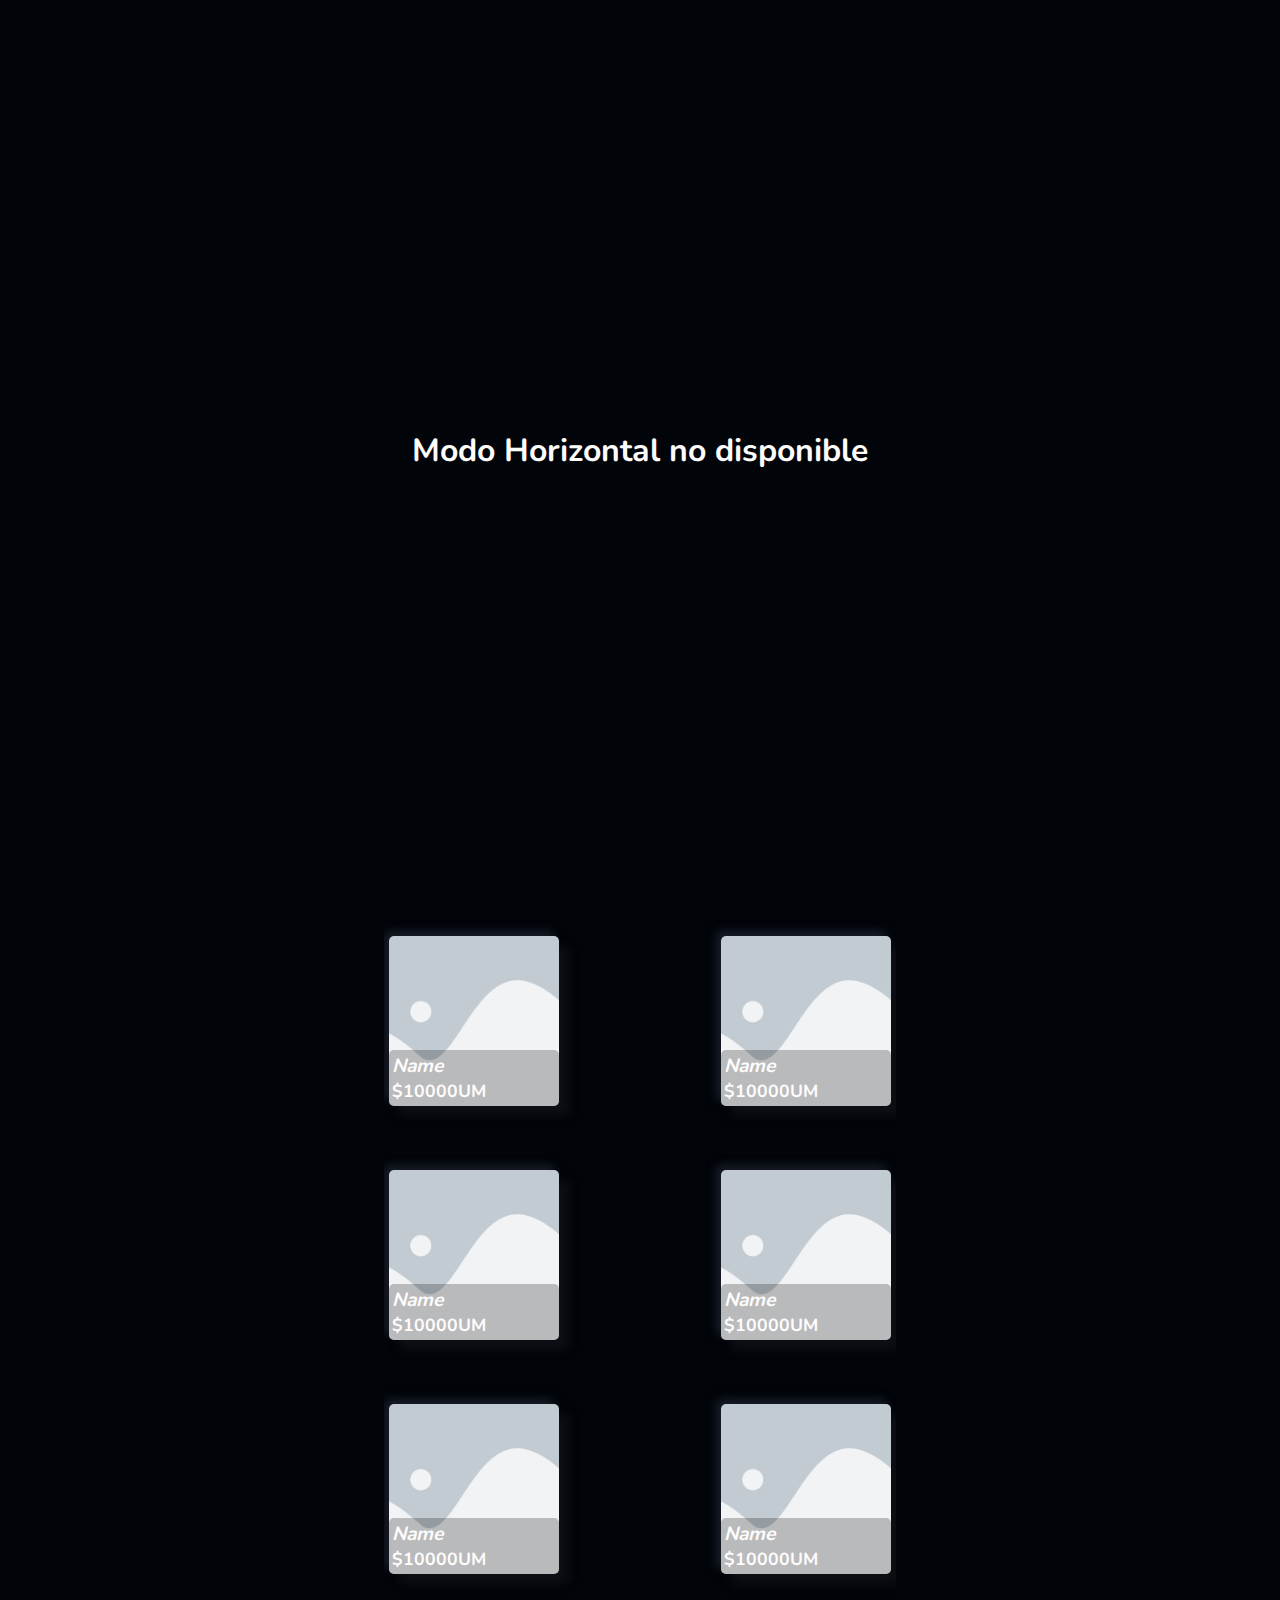
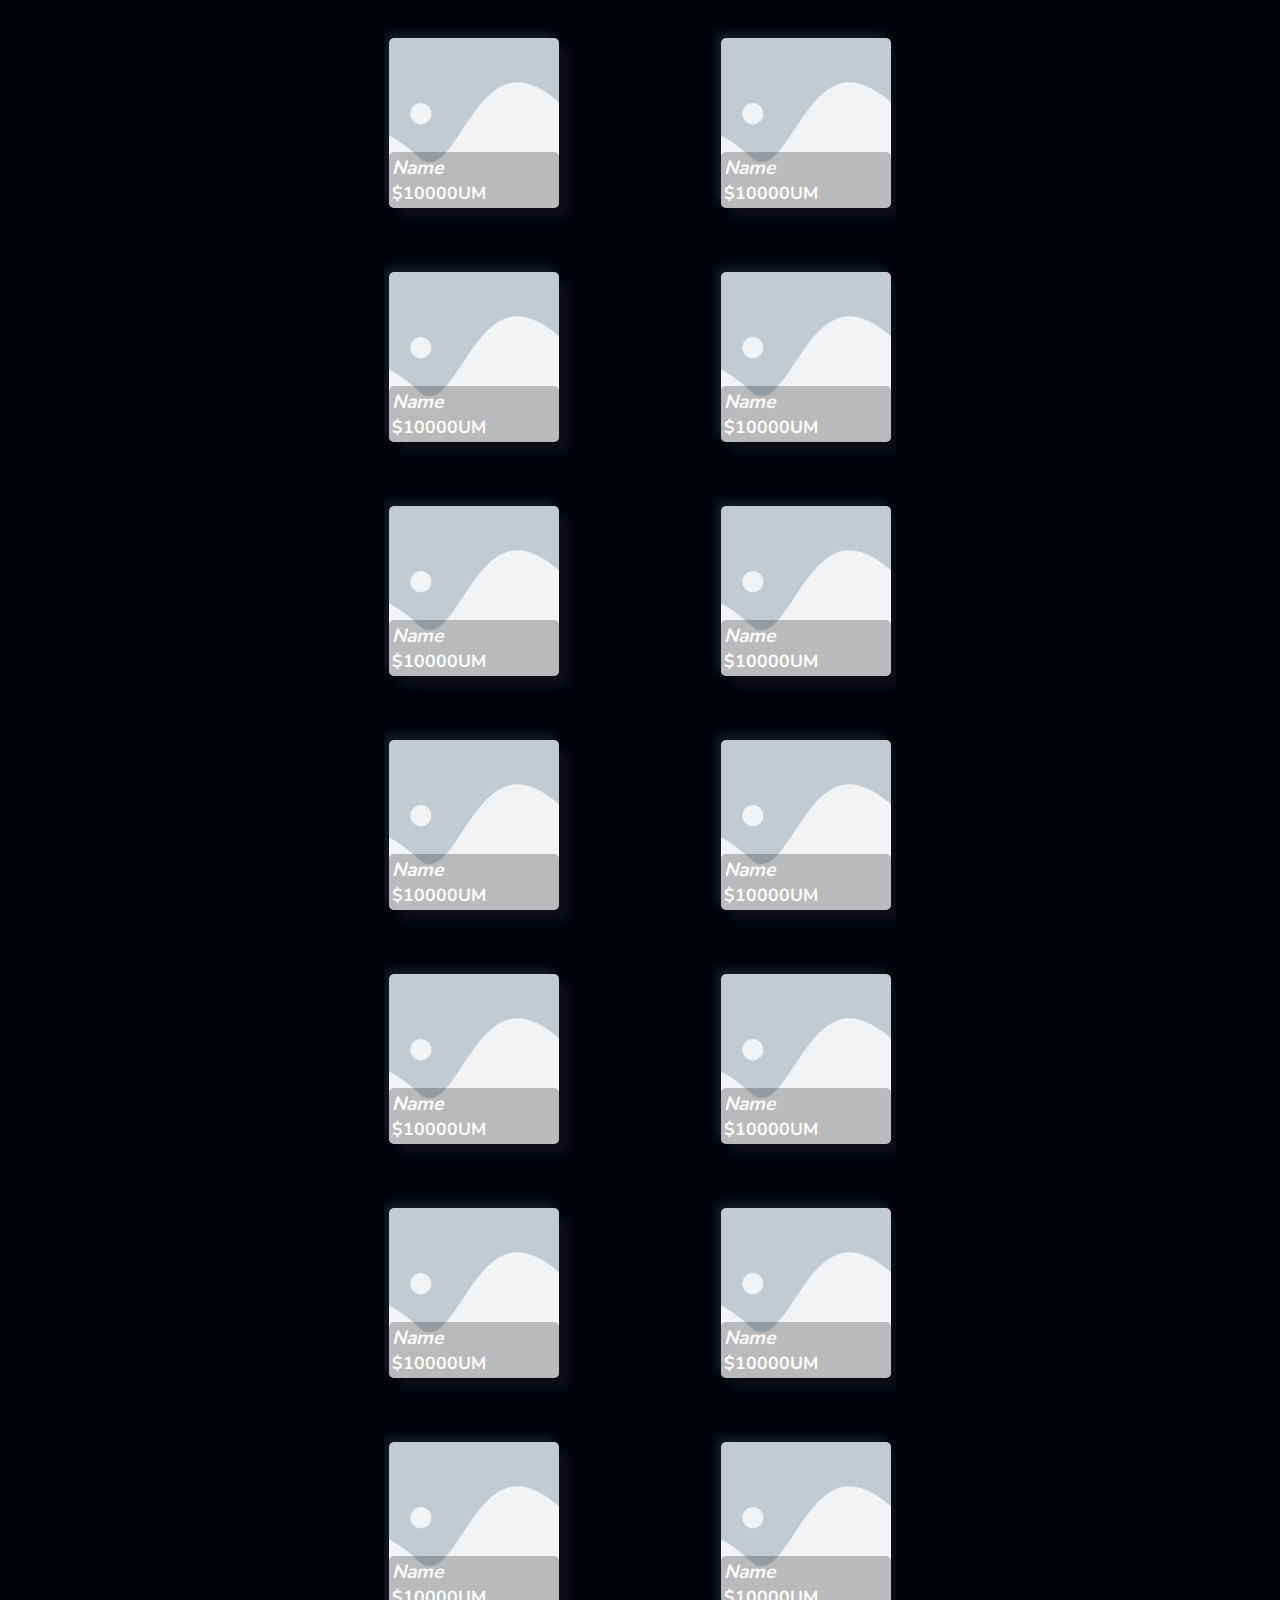
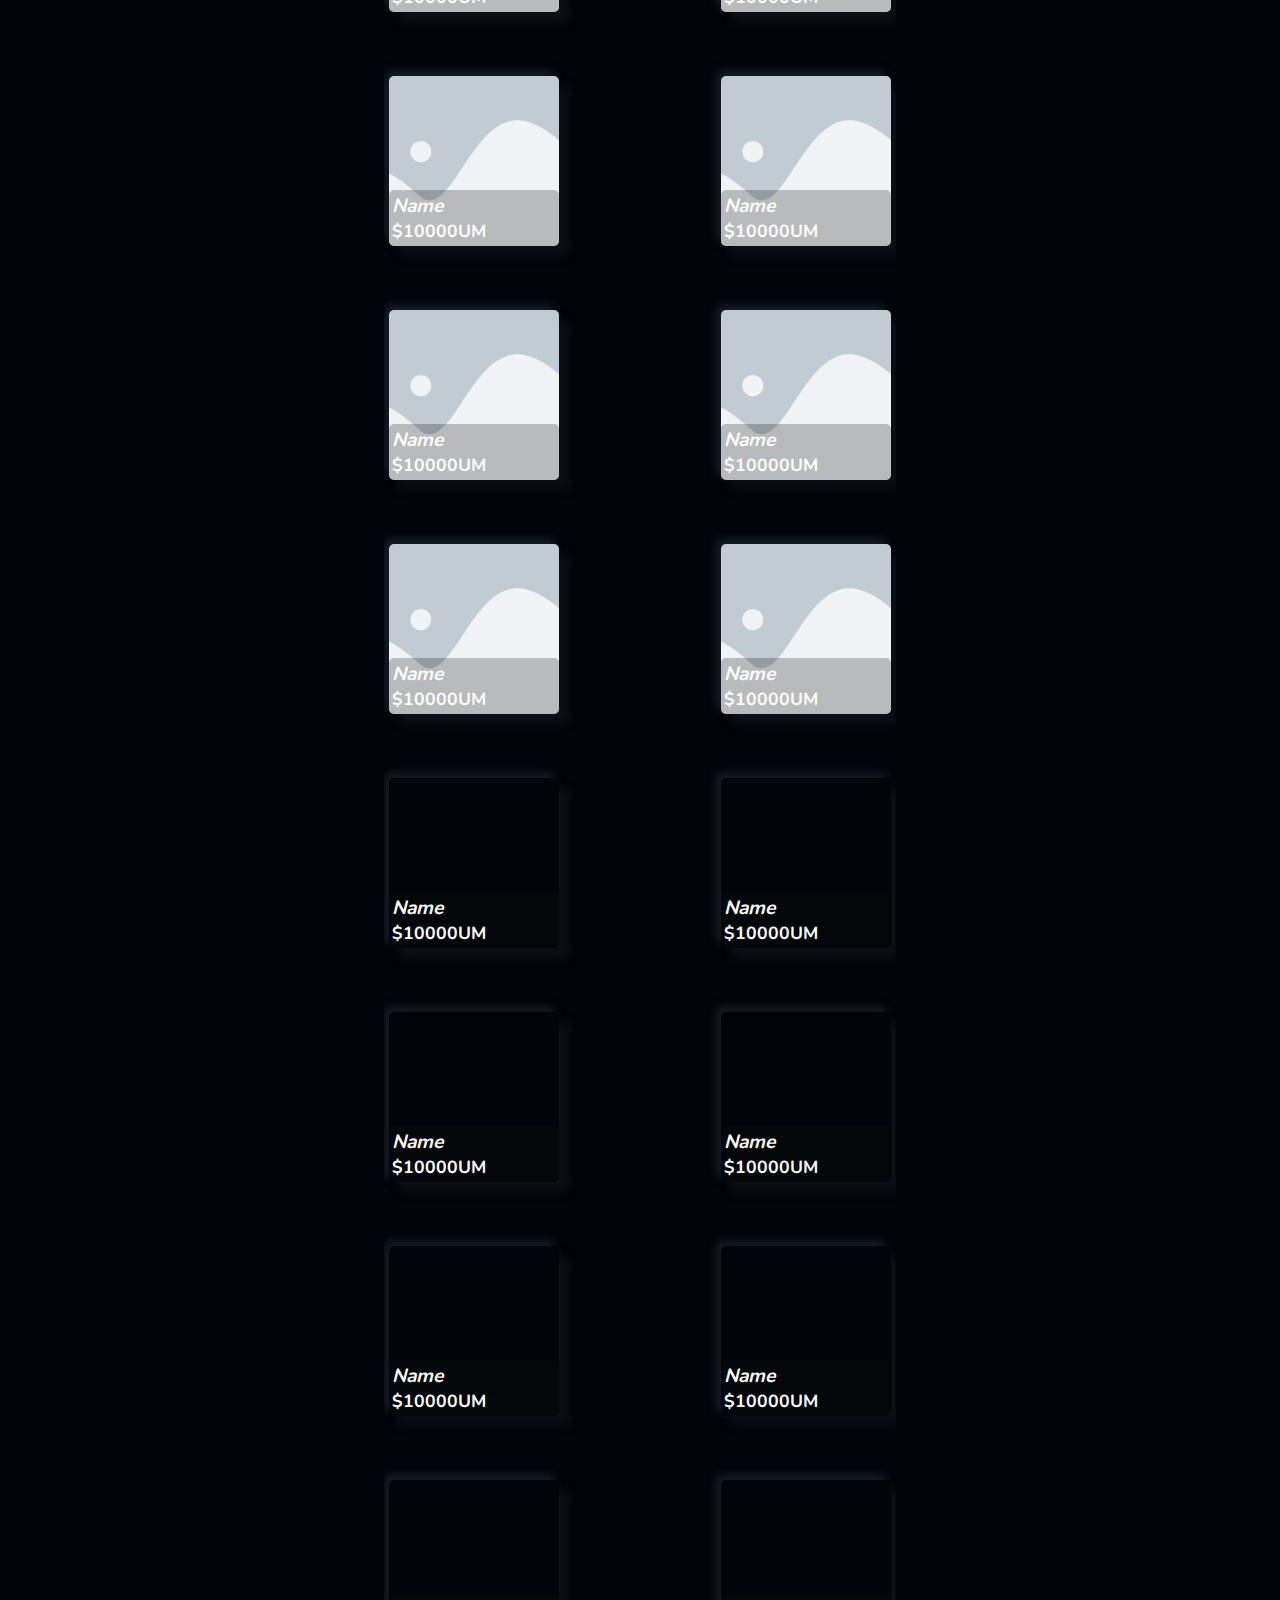
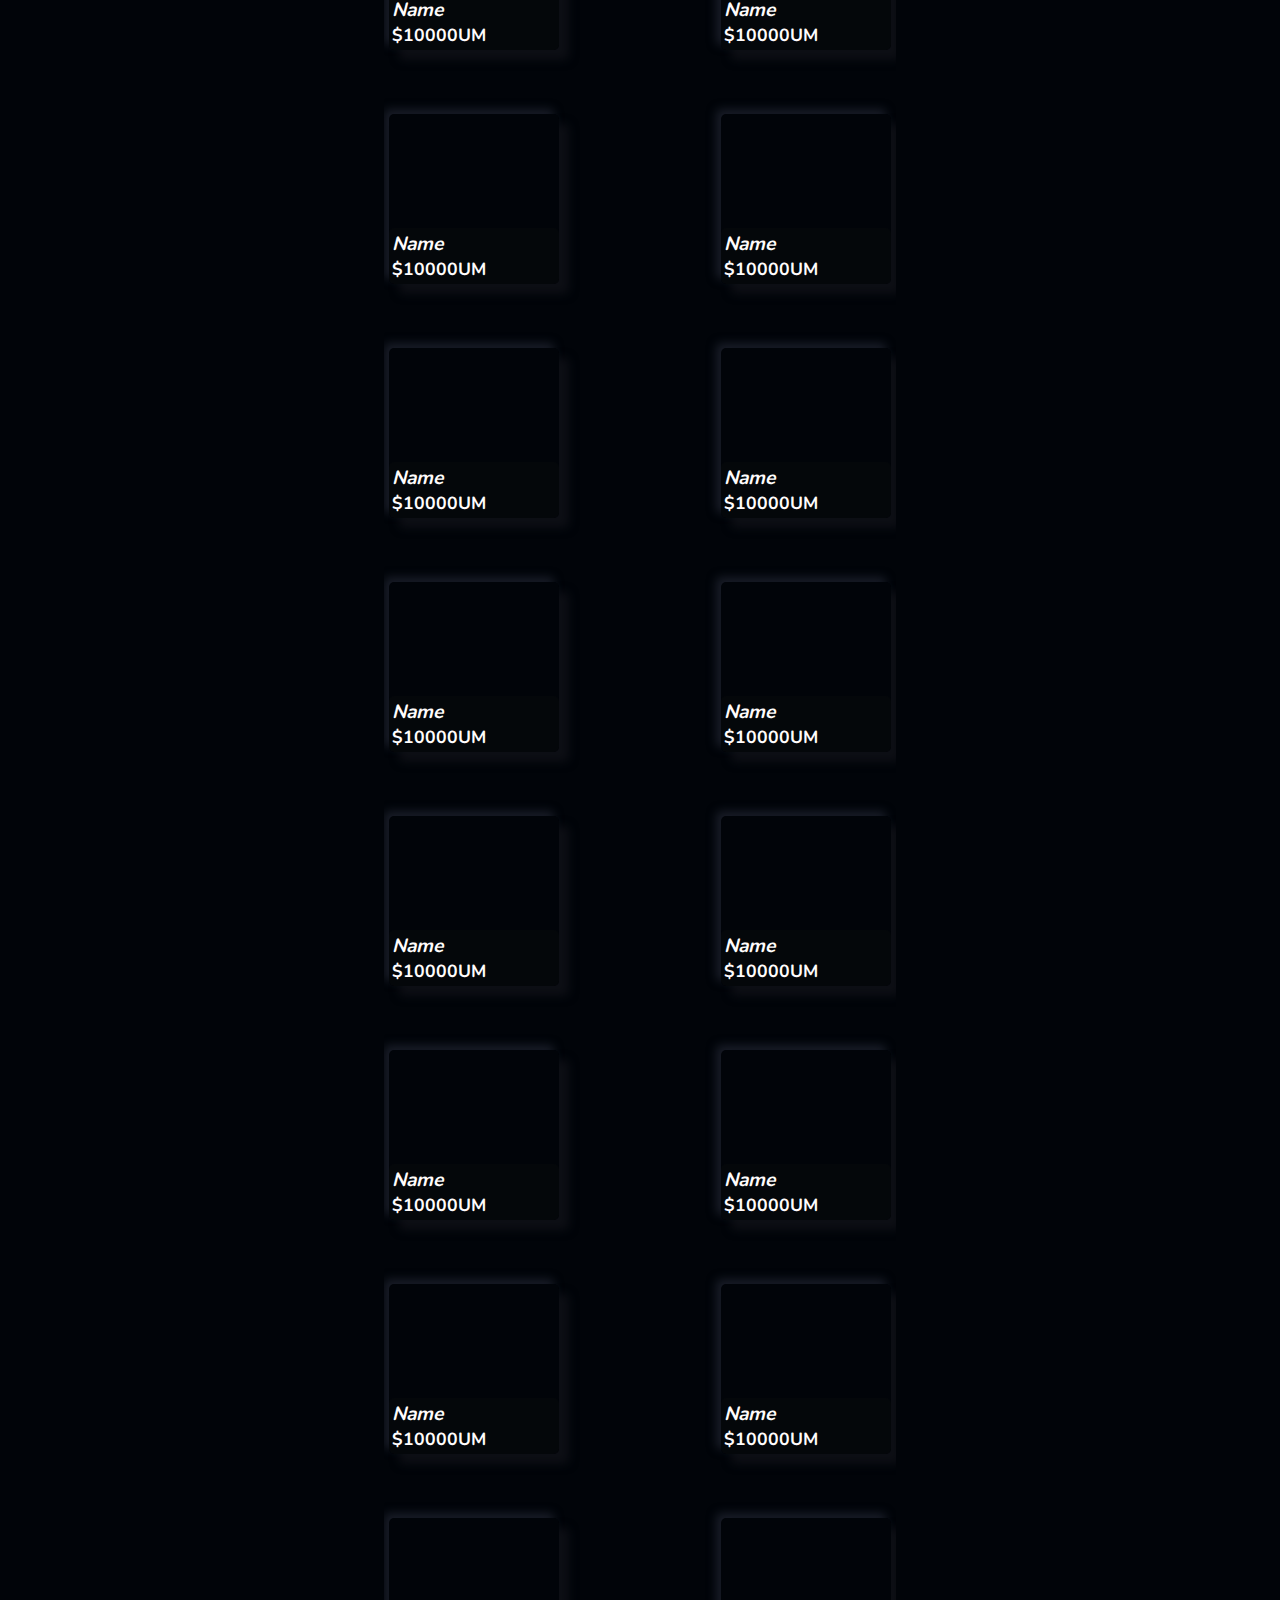
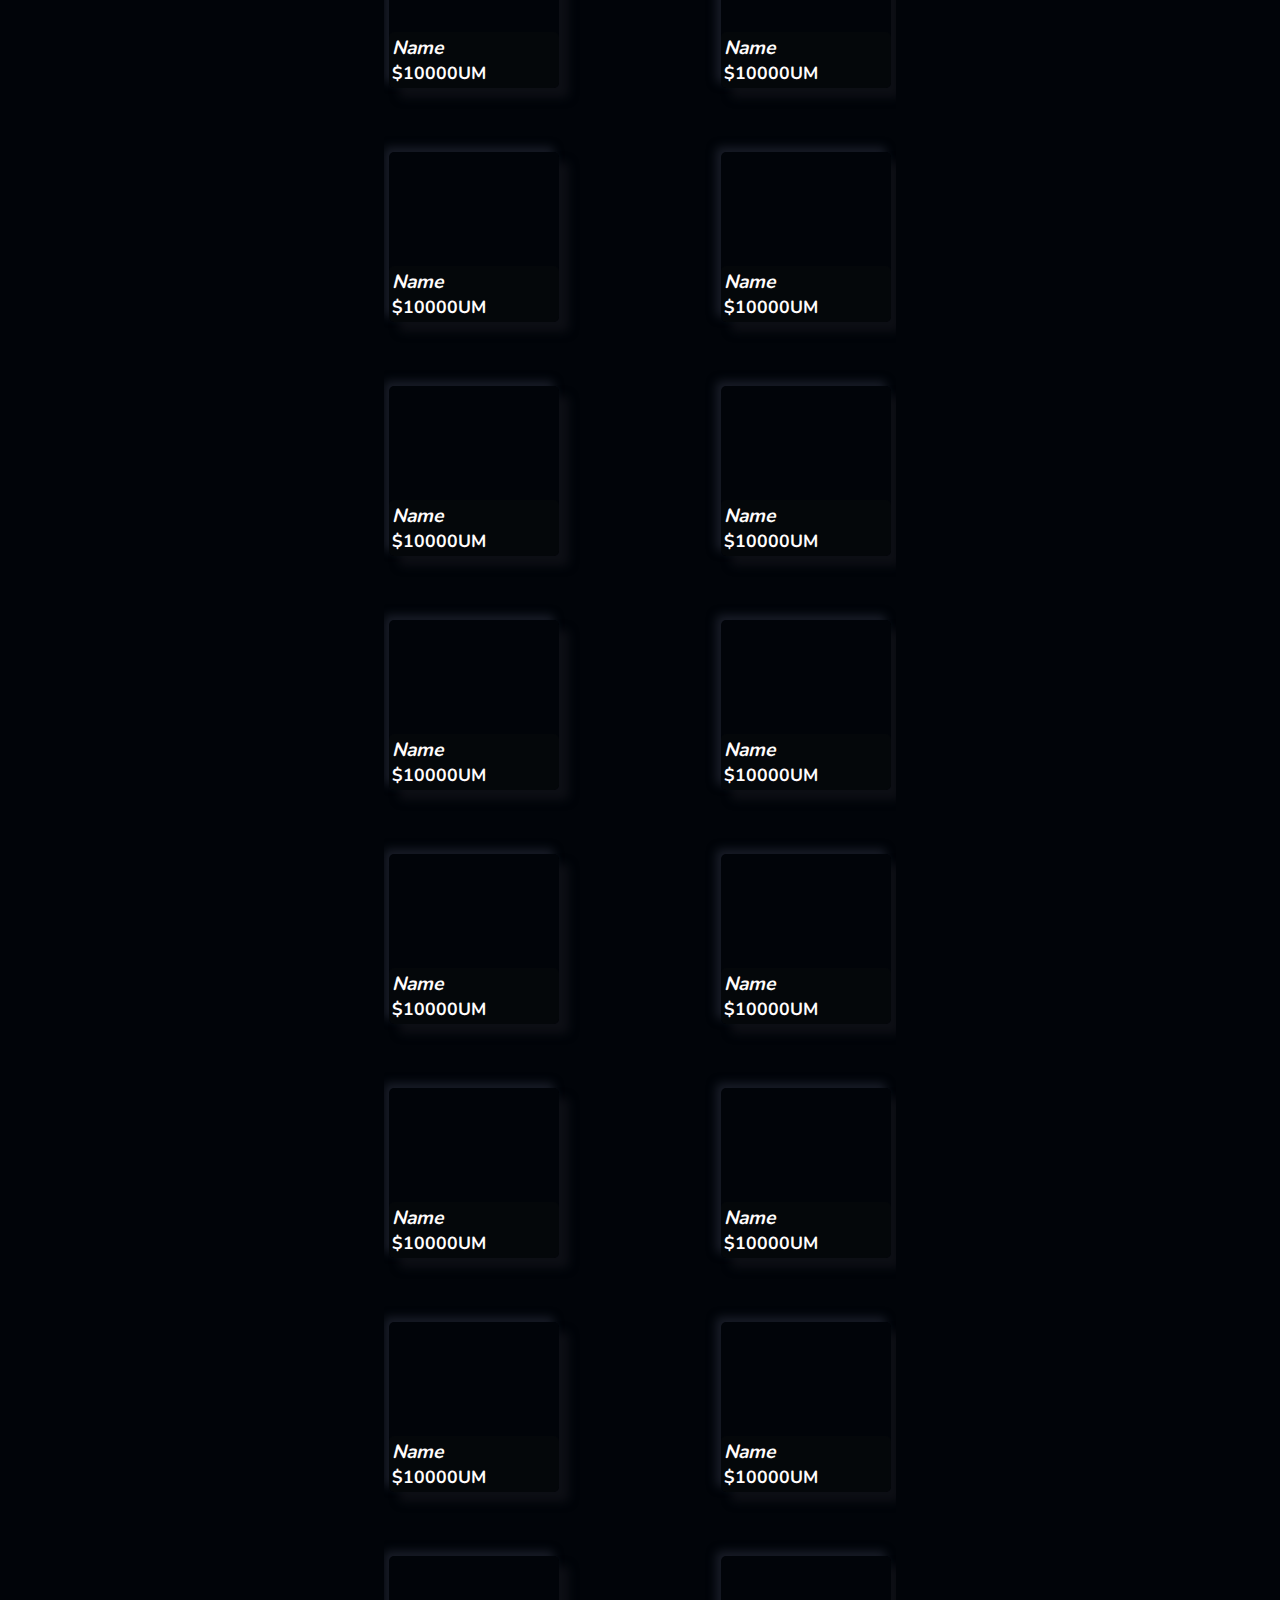
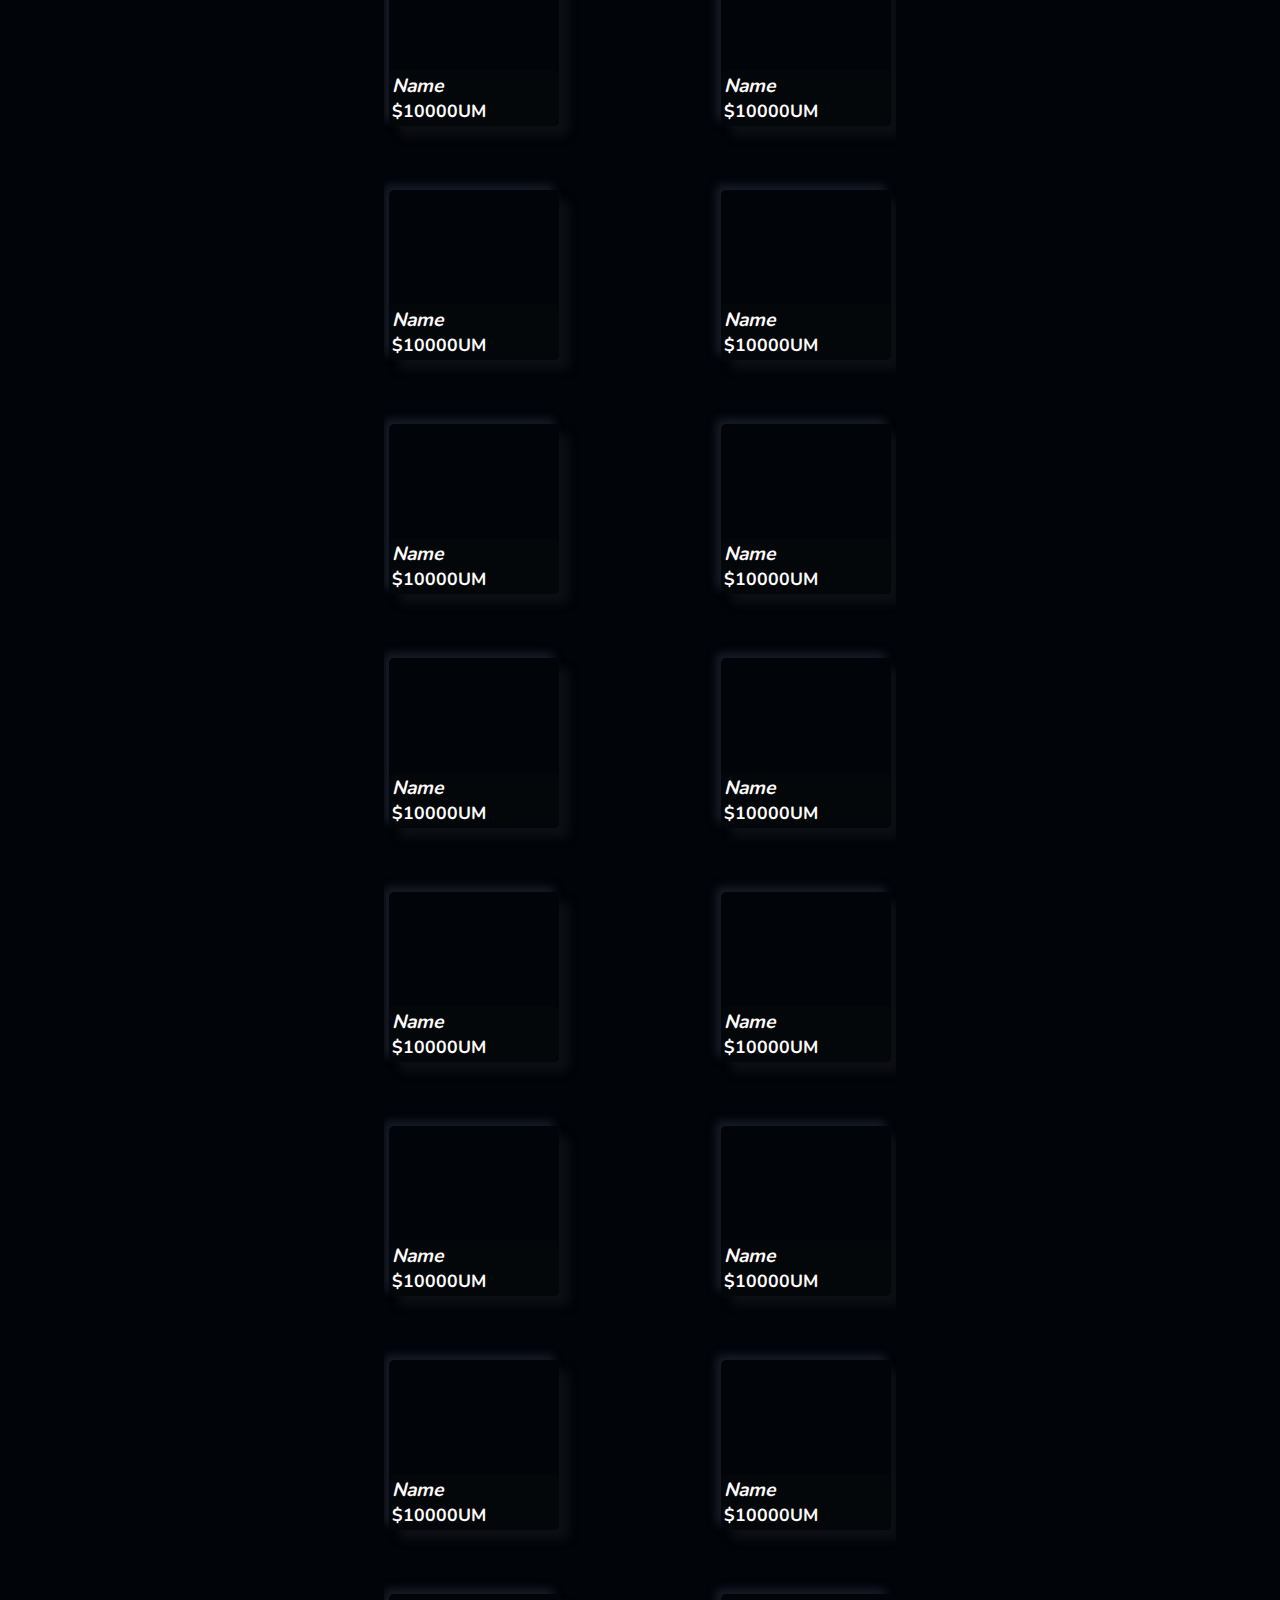
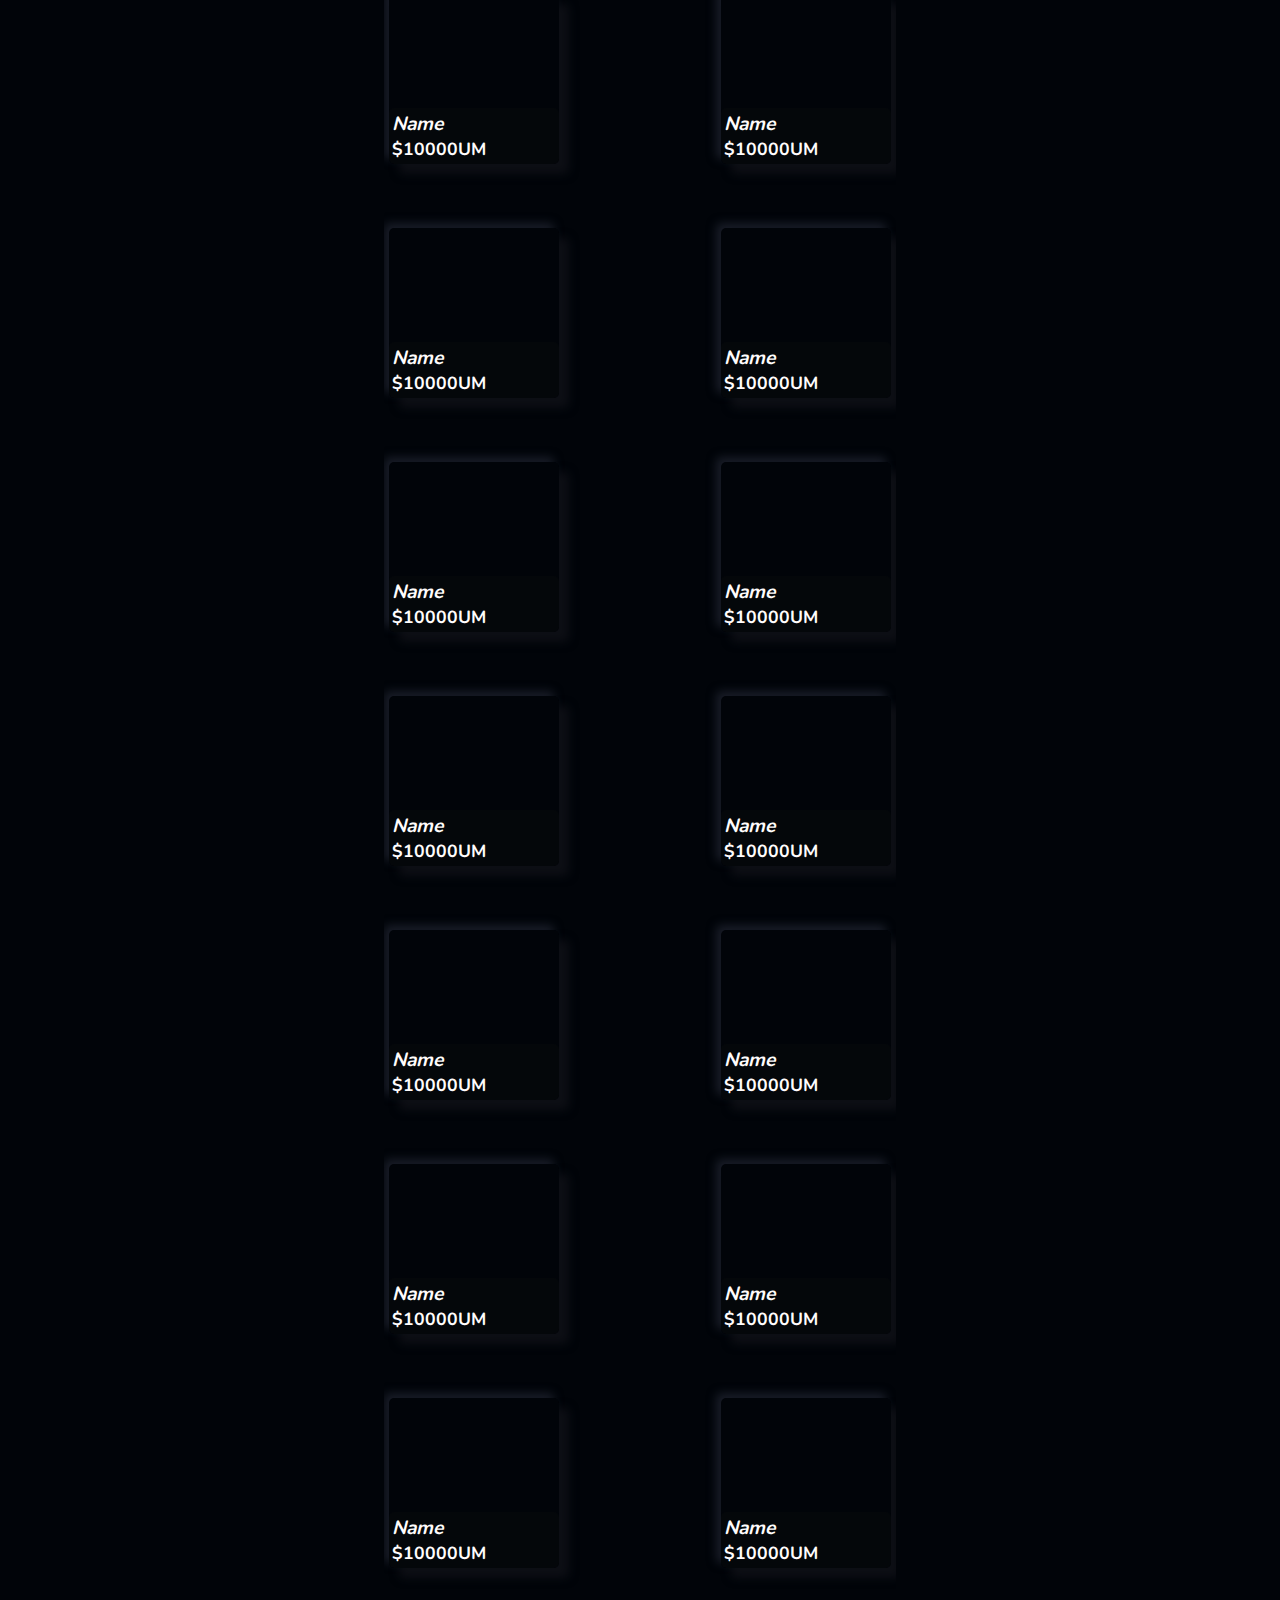
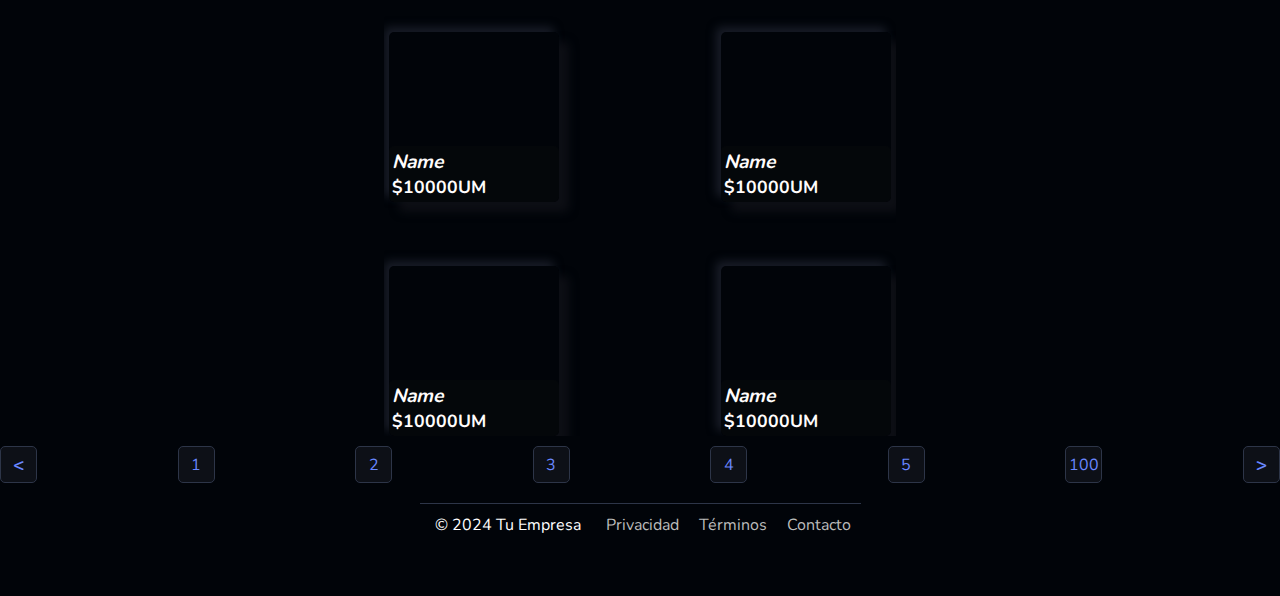
==== commit 65793ecc: "Modificacion" ====
--- a/index.html
+++ b/index.html
@@ -64,7 +64,7 @@
 
 			<h4 id="Notification_P"></h4>
 		</div>
-		<!-- <footer class="footer"></footer> -->
+		
 		<nav class="Barra-lateral">
 			<form id="Menu">
 				<input type="checkbox" value="Cuenta" name="option" id="cuenta">
@@ -91,8 +91,32 @@
 
 			</form>
 		</nav>
-
+		<div class="pagination">
+			<ul>
+				<li><h3><</h3></li>
+				<li>1</li>
+				<li>2</li>
+				<li>3</li>
+				<li>4</li>
+				<li>5</li>
+				<li>100</li>
+				<li><h3>></h3></li>
+			</ul>
+		</div>
+		<footer class="footer">
+			<div class="footer-content">
+				<p>&copy; 2024 Tu Empresa</p>
+				<nav class="footer-nav">
+					<a href="/privacidad">Privacidad</a>
+					<a href="/terminos">Términos</a>
+					<a href="/contacto">Contacto</a>
+				</nav>
+			</div>
+		</footer>
 	</main>
+	<div class="VE">
+		<h1>Modo Horizontal no disponible</h1>
+	</div>
 	<script src="ScriptsJs/ErrorManager/ErrorManager.js"></script>
 	<script src="ScriptsJs/CoreScripts/Funciones.js"></script>
 	<script src="ScriptsJs/user/User.js"></script>
--- a/Styles/style.css
+++ b/Styles/style.css
@@ -1,11 +1,13 @@
 @font-face {
-  font-family: 'Nunito';
-  src: url('/Styles/Fonts/Nunito-VariableFont_wght.ttf') format('truetype'); /* Ajusta la ruta según la ubicación de tu fuente */
-}
+    font-family: 'Nunito';
+    src: url('/Styles/Fonts/Nunito-VariableFont_wght.ttf') format('truetype');
+    /* Ajusta la ruta según la ubicación de tu fuente */
+}
+
 * {
     margin: 0;
     padding: 0;
-    font-family: "Nunito",sans-serif;
+    font-family: "Nunito", sans-serif;
 }
 
 
@@ -28,22 +30,27 @@
     --texto-azul: #394aff;
     --cuadros: rgb(0, 0, 0);
     --box: var(--azul);
-    --fon:#0b1122;
-    
-    --txtColor:#000000;
-    --txtColor2:#FFFFFF;
-    --btnTxtColor:#000000;
-    --color1:#111520;/*body #050810*/
-    --color2: #fff;/*productos*/
-    --color3:#FF5757;/*Titulo*/
-    --color4:#6987FF;/*precio*/
-    --color5:#252731;
-    --color6:var(--color6-5);
-    --color6-5:#222C41;
-    --ALLR:3px;
-    --borderColor:none;
-    --Transitions:250ms cubic-bezier(0.68, -0.6, 0.32, 1.6) ;
-}
+    --fon: #0b1122;
+
+    --txtColor: #000000;
+    --txtColor2: #FFFFFF;
+    --btnTxtColor: #000000;
+    --color1: #111520;
+    /*body #050810*/
+    --color2: #fff;
+    /*productos*/
+    --color3: #FF5757;
+    /*Titulo*/
+    --color4: #6987FF;
+    /*precio*/
+    --color5: #252731;
+    --color6: var(--color6-5);
+    --color6-5: #222C41;
+    --ALLR: 3px;
+    --borderColor: none;
+    --Transitions: 250ms cubic-bezier(0.68, -0.6, 0.32, 1.6);
+}
+
 /* :root {
     
 
@@ -66,69 +73,76 @@
 } */
 :root {
 
-	--link1:rgba(164, 209, 255, 1);
-
-	--txtColor3:#000000;
-    --txtColor:#000000;
-    --txtColor2:#FFFFFF;
-    --btntxtcolor:#000000;
-    --btntxtcolor2:#000000;
-    --color1:#F0F0F0;
-    --color3:#FF6C6C;
-    --color5:#252731;
-    --color6-5:#EAEAEA;
-    --color6:#FFFFFF;--borderColor:#EAEAEA;
-    --Shadow:10px 10px 10px #D7D7D7, -10px -10px 10px #FFFFFF;
-    --OnInvert:0;
-    --OnInvert2:1;
-    --OnInvertM:0;
-    --ALLR:5px;
-} 
+    --link1: rgba(164, 209, 255, 1);
+
+    --txtColor3: #000000;
+    --txtColor: #000000;
+    --txtColor2: #FFFFFF;
+    --btntxtcolor: #000000;
+    --btntxtcolor2: #000000;
+    --color1: #F0F0F0;
+    --color3: #FF6C6C;
+    --color5: #252731;
+    --color6-5: #EAEAEA;
+    --color6: #FFFFFF;
+    --borderColor: #EAEAEA;
+    --Shadow: 10px 10px 10px #D7D7D7, -10px -10px 10px #FFFFFF;
+    --OnInvert: 0;
+    --OnInvert2: 1;
+    --OnInvertM: 0;
+    --ALLR: 5px;
+}
+
 :root {
 
 
 
 
 
-	--link1:rgba(164, 209, 255, 1);
-
-	--txtColor3:#000000;
-    --txtColor:#000000;
-    --txtColor2:#FFFFFF;
-    --btntxtcolor:#000000;
-    --btntxtcolor2:#000000;
-    --color1:#F0F0F0;
-    --color3:#FF6C6C;
-    --color5:#252731;
-    --color6-5:#EAEAEA;
-    --color6:#FFFFFF;--borderColor:#EAEAEA;
-    --Shadow:10px 10px 10px #D7D7D7, -10px -10px 10px #FFFFFF;
-    --OnInvert:0;
-    --OnInvert2:1;
-    --OnInvertM:0;
-    --ALLR:5px;
-} 
+    --link1: rgba(164, 209, 255, 1);
+
+    --txtColor3: #000000;
+    --txtColor: #000000;
+    --txtColor2: #FFFFFF;
+    --btntxtcolor: #000000;
+    --btntxtcolor2: #000000;
+    --color1: #F0F0F0;
+    --color3: #FF6C6C;
+    --color5: #252731;
+    --color6-5: #EAEAEA;
+    --color6: #FFFFFF;
+    --borderColor: #EAEAEA;
+    --Shadow: 10px 10px 10px #D7D7D7, -10px -10px 10px #FFFFFF;
+    --OnInvert: 0;
+    --OnInvert2: 1;
+    --OnInvertM: 0;
+    --ALLR: 5px;
+}
+
 :root {
 
-	--link1:rgba(164, 209, 255, 1);
-
-	--txtColor3:#FFFFFF;
-    --txtColor:#AEAEB0;
-    --txtColor2:#FFFCFC;
-    --btntxtcolor:#FFFFFF;
-    --btntxtcolor2:#FFFFFF;
-    --color1:#131318;/*0F1219*/
-    --color3:#FF6C6C;
-    --color5:#252731;
-	--color6-5:#293145;
-    --color6:#1E1F22;--borderColor:#141821;/*0F1219*/
-    --Shadow:10px 10px 10px #0D0F15, -5px -5px 10px #191D28;
-    --azul:var(--color6);
-    --OnInvert:1;
-    --OnInvert2:1;
-    --OnInvertM:1;
-    --ALLR:5px;
-} 
+    --link1: rgba(164, 209, 255, 1);
+
+    --txtColor3: #FFFFFF;
+    --txtColor: #AEAEB0;
+    --txtColor2: #FFFCFC;
+    --btntxtcolor: #FFFFFF;
+    --btntxtcolor2: #FFFFFF;
+    --color1: #131318;
+    /*0F1219*/
+    --color3: #FF6C6C;
+    --color5: #252731;
+    --color6-5: #293145;
+    --color6: #1E1F22;
+    --borderColor: #141821;
+    /*0F1219*/
+    --Shadow: 10px 10px 10px #0D0F15, -5px -5px 10px #191D28;
+    --azul: var(--color6);
+    --OnInvert: 1;
+    --OnInvert2: 1;
+    --OnInvertM: 1;
+    --ALLR: 5px;
+}
 
 :root {
 
@@ -136,29 +150,49 @@
 
 
 
-	--link1:rgba(164, 209, 255, 1);
-
-	--txtColor3:#FFFFFF;
-    --txtColor:#AEAEB0;
-    --txtColor2:#FFFCFC;
-    --btntxtcolor:#FFFFFF;
-    --btntxtcolor2:#FFFFFF;
-    --color1:#131318;/*0F1219*/
-    --color3:#FF6C6C;
-    --color5:#252731;
-	--color6-5:#293145;
-    --color6:#1E1F22;--borderColor:#141821;/*0F1219*/
-    --Shadow:10px 10px 10px #0D0F15, -5px -5px 10px #191D28;
-    --azul:var(--color6);
-    --OnInvert:1;
-    --OnInvert2:1;
-    --OnInvertM:1;
-    --ALLR:5px;
-}
- 
-
-
-
+    --link1: rgba(164, 209, 255, 1);
+
+    --txtColor3: #FFFFFF;
+    --txtColor: #AEAEB0;
+    --txtColor2: #FFFCFC;
+    --btntxtcolor: #FFFFFF;
+    --btntxtcolor2: #FFFFFF;
+    --color1: #010409;
+    /*0F1219*/
+    --color3: #FF6C6C;
+    --color5: #252731;
+    --color6-5: #293145;
+    --color6: #0D1017;
+    --borderColor: #2D3548;
+    /*0F1219*/
+    --Shadow: 10px 10px 10px #0D0F15, -5px -5px 10px #191D28;
+    --azul: var(--color6);
+    --OnInvert: 1;
+    --OnInvert2: 1;
+    --OnInvertM: 1;
+    --ALLR: 5px;
+}
+
+
+.VE{
+    display: none;
+}
+@media (width>700px){
+    .VE{
+        width: 100%;
+        height: 100vh;
+        position: fixed;
+        top: 50%;left: 50%;
+        transform: translate(-50%,-50%);
+        display: flex;
+        align-items: center;
+        justify-content: center;
+        background: var(--color1);
+        color: var(--txtColor2);
+        text-align: center;
+        z-index: 10000000000000000000000000000000000000;
+    }
+}
 
 body {
     background: var(--color1);
@@ -166,40 +200,123 @@
     display: flex;
     flex-direction: column;
     align-items: center;
-    justify-content: center;
-}
-main{
-    height: 100vh;
+    justify-content: start;
+}
+
+main {
+    height: auto;
     width: 100%;
     display: flex;
 
     flex-direction: column;
 
     align-items: center;
-    justify-content: center;
-}
+    justify-content: start;
+}
+
+.pagination {
+    margin: 10px 0px;
+    display: flex;
+    width: 100%;
+    flex-direction: row;
+    justify-content: center;
+    align-items: center;
+   
+}
+.pagination ul{
+    width: 100%;
+    display: flex;
+    flex-direction: row;
+    justify-content: space-between;
+    align-items: center;
+    list-style: none;
+    gap: 5px;
+    
+}
+.pagination ul li{
+    flex-shrink: 0;
+    display: flex;
+    flex-direction: row;
+    justify-content: center;
+    align-items: center;
+    width: 35px;
+    height: 35px;
+    background: var(--color6);
+    color: var(--color4);
+    border-radius: var(--ALLR);
+    border: 1px solid var(--borderColor);
+}
+
+
+
+
+
+
+
 .footer {
+    
+    color: var(--txtColor3);
+    padding: 10px 0;
+    text-align: center;
+    border-top: 1px solid var(--borderColor);
+    margin: 10px 0 50px 0;
+}
+
+.footer-content {
+    
+    margin: 0 auto;
+    display: flex;
+    flex-wrap: wrap;
+    justify-content: center;
+    align-items: center;
+}
+
+.footer-content p {
+    margin: 0 15px;
+}
+
+.footer-nav {
+    display: flex;
+    flex-wrap: wrap;
+    justify-content: center;
+    margin: 0;
+    padding: 0;
+}
+
+.footer-nav a {
+    color: #bbb;
+    text-decoration: none;
+    margin: 0 10px;
+    transition: color 0.3s;
+}
+
+.footer-nav a:hover {
+    color: #fff;
+}
+
+
+
+.WitheSpace {
     width: 100%;
-    height: 100px;
-}
-.WitheSpace{
-	width: 100%;
-	height: 80px;
-}
+    height: 80px;
+    display: none;
+}
+
 .slide-right {
-	animation: slide-Up 0.25s  both
-	cubic-bezier(0.250, 0.460, 0.450, 0.940);
-}
+    animation: slide-Up 0.25s both cubic-bezier(0.250, 0.460, 0.450, 0.940);
+}
+
 @keyframes slide-Up {
-  0% {
-    transform: translateY(-20px);
-    opacity: 0;
-    
-  }
-  100% {
-    transform: translateY(0px);
-    
-  }
+    0% {
+        transform: translateY(-20px);
+        opacity: 0;
+
+    }
+
+    100% {
+        transform: translateY(0px);
+
+    }
 }
 
 
@@ -224,50 +341,56 @@
 /*quiero hacer que cuando el input tenga el foco que la imagen se "encienda" pero dicha imagen no es hija de el input...*/
 
 
-.Notification{
+.Notification {
     position: fixed;
-    left: 250%;top: 0;
+    left: 250%;
+    top: 0;
     transform: translate(-50%);
     gap: 7px;
     color: rgb(0, 0, 0);
     height: 50px;
-    
+
     width: 0px;
-    display:flex;
-    align-items: center;
-    justify-content: start; 
-    flex-direction:row;
-    box-sizing: border-box;;
+    display: flex;
+    align-items: center;
+    justify-content: start;
+    flex-direction: row;
+    box-sizing: border-box;
+    ;
     z-index: 100000000;
     transition: all 850ms;
-    background:var(--fon) ;
+    background: var(--fon);
     /* box-shadow:0 0 2px 3px  #171B24; */
     border-radius: var(--ALLR) 0 0 var(--ALLR);
 }
-.Activar-Notificacion{
+
+.Activar-Notificacion {
     left: 100%;
     transform: translate(-100%);
     width: 450px;
 }
-.desactivar-derecha{
-    top:0;
-    left:900px;
-}
-.desactivar-izquierda{
-    top:0;
-    left:-900px;
-}
-
-.Box-N-decoration{
+
+.desactivar-derecha {
+    top: 0;
+    left: 900px;
+}
+
+.desactivar-izquierda {
+    top: 0;
+    left: -900px;
+}
+
+.Box-N-decoration {
     height: 20px;
     width: 20px;
     border-radius: var(--ALLR);
-    display:flex;
-    align-items: center;
-    justify-content: center; 
+    display: flex;
+    align-items: center;
+    justify-content: center;
     background: none;
 }
-.Box-N-decoration>img{
+
+.Box-N-decoration>img {
     width: 20px;
     object-fit: contain;
 }
@@ -276,7 +399,7 @@
     body {
         padding: 0;
         box-sizing: content-box;
-       
+
     }
 
 
@@ -288,7 +411,7 @@
         width: 100%;
     }
 
-    
+
 
     .Notification {
         position: fixed;
@@ -305,7 +428,7 @@
         justify-content: start;
         flex-direction: row;
         box-sizing: border-box;
-        
+
         z-index: 100000000;
         transition: all 450ms;
         background: #18FF93;
@@ -313,25 +436,28 @@
         border-radius: var(--ALLR);
         padding: 0px 10px;
     }
-    .Notificacion>{
+
+    .Notificacion> {
         background: red;
     }
 
     .Activar-Notificacion {
         left: 50%;
         top: 0px;
-        
-        
-    }
-    .desactivar-derecha{
-        top:0;
-        left:900px;
-    }
-    .desactivar-izquierda{
-        top:0;
-        left:-900px;
-    }
-  
+
+
+    }
+
+    .desactivar-derecha {
+        top: 0;
+        left: 900px;
+    }
+
+    .desactivar-izquierda {
+        top: 0;
+        left: -900px;
+    }
+
     .Box-N-decoration {
         height: 30px;
         width: 30px;
@@ -345,5 +471,4 @@
         width: 30px;
         object-fit: contain;
     }
-}
-
+}--- a/Styles/productStyle.css
+++ b/Styles/productStyle.css
@@ -1,80 +1,154 @@
 .Contain-Products {
 	position: relative;
+	row-gap: 5vw;
+	color: var(--txtColor);
+	height: calc(100% - 55px);
+	width: 100%;
+	display: flex;
 	flex-direction: row;
 	flex-wrap: wrap;
 	align-items: start;
-	justify-content: space-around;
+	justify-content: space-between;
+	box-sizing: border-box;
+	transition: all 250ms;
+	padding: 0 var(--ALLR);
+	overflow: auto;
+	@media (width>700px){
+		width: 40%;
+		
+	}
+}
+:root {
+	--WProduct: 170px;
+}
+.Container-main-product {
+	position: relative;
+	width: auto;
+	height: 150px;
+
+	box-shadow: none;
+	display: flex;
+	flex-direction: column;
+	align-items: start;
+	justify-content: space-between;
+	flex-wrap: wrap;
+	gap: 2px;
+	padding: 3px;
+
+}
+.Container-main-product {
+	position: relative;
+	width: auto;
+	height: auto;
+	max-width: var(--WProduct);
+	border: none;
+	display: flex;
+	flex-direction: row;
+	align-items: start;
+	justify-content: start;
+	flex-wrap: wrap;
+	border-radius: var(--ALLR);
+	overflow: hidden;
 	padding: 0px;
-	gap: 10px;
-	overflow-x: au;
-}
-
-.Contain-Products {
-	margin: 0 auto;
-	background: transparent;
-	gap: 7px;
-	color: var(--txtColor);
+	box-shadow: var(--Shadow);
+	transition: all 250ms;
+
+}
+
+
+
+@keyframes izq {
+	100% {
+		display: flex;
+		opacity: 1;
+		left: 0;
+		position: relative;
+	}
+
+	50% {
+		left: -200vw;
+	}
+}
+
+.Section2P {
+	padding: 3px;
+	background: #0E0E1040;
+	position: absolute;
+	width: var(--WProduct);
+	box-sizing: border-box;
+	bottom: 0;
+	border-radius: var(--ALLR);
+	overflow: hidden;
+	opacity: 1;
+	transition: 250ms all;
+	user-select: none;
+}
+
+.Section2P>.Button-product-zone {
+
+	height: 0;
+	opacity: 0;
+}
+
+.Container-main-product:hover>.Section2P {
+	opacity: 1;
+
+}
+
+.Container-main-product:hover>.Section2P>.Button-product-zone {
+	height: 25px;
+	opacity: 1;
+}
+
+.Favorites-icon {
+	width: 20px;
+	object-fit: cover;
+	position: absolute;
+	right: 10px;
+	top: 180px;
+	display: none;
+}
+
+.Product-img {
+	width: var(--WProduct);
+	height: var(--WProduct);
+
+
+	/*border:2px solid var(--azul);*/
+
+	box-sizing: border-box;
+	flex-shrink: 0;
+	object-fit: cover
+}
+
+.Product-text-zone {
+	color: var(--txtColor2);
+	width: 100%;
 	height: auto;
-	width: 50vw;
-	display: flex;
-	align-items: center;
-	justify-content: space-between;
+	overflow: hidden;
+	box-sizing: border-box;
 	flex-direction: row;
-	box-sizing: border-box;
-	transition: all 250ms;
-}
-
-.Container-main-product {
-	position: relative;
-	width: 200px;
-	height: 355px;
-	background: var(--color6);
-	box-shadow: 0px 0px 3px var(--borderColor);
-	border: 1px solid var(--borderColor);
-	display: flex;
-	flex-direction: row;
-	align-items: center;
-	justify-content: space-around;
-	flex-wrap: wrap;
-	border-radius: var(--ALLR);
-	padding: 3px;
-
-}
-
-.Product-img {
-	width: 195px;
-	height: 195px;
-	/*border:2px solid var(--azul);*/
-	box-sizing: border-box;
-	flex-shrink: 0;
-	border-radius: var(--ALLR);
-	object-fit: cover;
-	transition: 350ms all;
-}
-
-.Product-text-zone {
-	width: 195px;
-	height: 120px;
-	overflow: hidden;
-	box-sizing: border-box;
-	flex-direction: row;
-	align-items: center;
-	justify-content: center;
-	flex-wrap: wrap;
-	overflow: hidden;
+	align-items: start;
+	justify-content: start;
+	flex-wrap: wrap;
+	overflow: hidden;
+
+	gap: 0;
 }
 
 .Product-text-zone>* {
-	color: var(--textBlack);
-	/* text-shadow: 0.5px 0.5px 10px rgb(0, 0, 0); */
-	overflow: hidden;
-	white-space: nowrap;
+
+
+	overflow: hidden;
+	white-space: wrap;
+	text-wrap: nowrap;
 	text-overflow: ellipsis;
 	width: 100%;
-	text-align: start;
+
 }
 
 .Product-text-zone :nth-child(1) {
+
 	font-style: italic;
 	font-size: 1.2rem;
 }
@@ -86,7 +160,20 @@
 }
 
 .Product-text-zone :nth-child(3) {
+
+	display: none;
 	font-size: 0.8rem;
+}
+
+.AddToCar {
+
+	height: 25px;
+	display: flex;
+	align-items: center;
+	justify-content: center;
+	color: var(--txtColor2);
+	gap: 15px;
+	transition: 250ms all;
 }
 
 .Button-product-zone {
@@ -110,7 +197,7 @@
 	display: flex;
 	align-items: center;
 	justify-content: center;
-	color: #000000;
+	color: var(--btntxtcolor2);
 	gap: 15px;
 	overflow: hidden;
 	transition: all 350ms;
@@ -120,7 +207,7 @@
 
 .AddToCar img {
 	width: 15px;
-	filter: invert(0);
+	filter: invert(var(--OnInvert));
 }
 
 .AddToCar.Active {
@@ -199,218 +286,4 @@
 	top: 210px;
 	filter: invert(var(--OnInvert));
 	z-index: 100;
-}
-
-@media (max-width:770px) {
-	.Contain-Products {
-		margin: 0;
-		top: 0;
-		opacity: 1;
-		height: 95vh;
-
-
-		width: 100%;
-
-		position: relative;
-		flex-direction: column;
-		flex-wrap: nowrap;
-		align-items: start;
-		justify-content: start;
-		box-sizing: border-box;
-		padding: 0px;
-		gap: 5px;
-
-
-	}
-
-	.Container-main-product {
-		position: relative;
-		width: auto;
-		height: 150px;
-
-		box-shadow: none;
-		display: flex;
-		flex-direction: column;
-		align-items: start;
-		justify-content: space-between;
-		flex-wrap: wrap;
-		gap: 2px;
-		padding: 3px;
-
-	}
-
-	.Contain-Products {
-		margin: 0;
-		background: transparent;
-		row-gap: 5vw;
-		color: var(--txtColor);
-		height: 94vh;
-		width: 360px;
-		display: flex;
-		flex-direction: row;
-		flex-wrap: wrap;
-		align-items: start;
-		justify-content: space-between;
-		box-sizing: border-box;
-		transition: all 250ms;
-		padding: 0px;
-		
-		overflow-y: none;
-		position: relative;
-	}
-
-	:root {
-		--WProduct: 170px;
-	}
-
-	.Container-main-product {
-		position: relative;
-		width: auto;
-		height: auto;
-		max-width: var(--WProduct);
-		border: none;
-		display: flex;
-		flex-direction: row;
-		align-items: start;
-		justify-content: start;
-		flex-wrap: wrap;
-		border-radius: var(--ALLR);
-		padding: 0px;
-		box-shadow: var(--Shadow);
-		transition: all 250ms;
-
-	}
-
-	
-
-	@keyframes izq {
-		100% {
-			display: flex;
-			opacity: 1;
-			left: 0;
-			position: relative;
-		}
-
-		50% {
-			left: -200vw;
-		}
-	}
-
-	.Section2P {
-		padding: 3px;
-		background: #0E0E1040;
-		position: absolute;
-		width: var(--WProduct);
-		box-sizing: border-box;
-		bottom: 0;
-		border-radius: var(--ALLR);
-		overflow: hidden;
-		opacity: 1;
-		transition: 250ms all;
-		user-select: none;
-	}
-
-	.Section2P>.Button-product-zone {
-		
-		height: 0;
-		opacity:0;
-	}
-
-	.Container-main-product:hover>.Section2P {
-		opacity: 1;
-		
-	}
-
-	.Container-main-product:hover>.Section2P>.Button-product-zone {
-		height: 25px;
-		opacity: 1;
-	}
-
-	.Favorites-icon {
-		width: 20px;
-		object-fit: cover;
-		position: absolute;
-		right: 10px;
-		top: 180px;
-		display: none;
-	}
-
-	.Product-img {
-		width: var(--WProduct);
-		height: var(--WProduct);
-
-
-		/*border:2px solid var(--azul);*/
-
-		box-sizing: border-box;
-		flex-shrink: 0;
-		object-fit: cover
-	}
-
-	.Product-text-zone {
-		color: var(--txtColor2);
-		width: 100%;
-		height: auto;
-		overflow: hidden;
-		box-sizing: border-box;
-		flex-direction: row;
-		align-items: start;
-		justify-content: start;
-		flex-wrap: wrap;
-		overflow: hidden;
-
-		gap: 0;
-	}
-
-	.Product-text-zone>* {
-		
-
-		overflow: hidden;
-		white-space: wrap;
-		text-wrap: nowrap;
-		text-overflow: ellipsis;
-		width: 100%;
-
-	}
-
-	.Product-text-zone :nth-child(1) {
-
-		font-style: italic;
-		font-size: 1.2rem;
-	}
-
-	.Product-text-zone :nth-child(2) {
-		font-style: bold;
-		font-size: 1.1rem;
-
-	}
-
-	.Product-text-zone :nth-child(3) {
-
-		display: none;
-		font-size: 0.8rem;
-	}
-
-	.AddToCar {
-
-		height: 25px;
-		display: flex;
-		align-items: center;
-		justify-content: center;
-		color: var(--txtColor2);
-		gap: 15px;
-		transition: 250ms all;
-	}
-
-
-
-
-	.AddToCar img {
-		filter: invert(var(--OnInvert2))
-	}
-
-	/* .AddToCar:hover{
-        background:#6987FF ;
-        color: #fff;
-    }*/
 }--- a/Styles/Menus.css
+++ b/Styles/Menus.css
@@ -239,10 +239,12 @@
         height: 100vh;
         width: 100%;
         display: flex;
-        align-items: center;
+        align-items: start;
+        align-content: start;
+        justify-items: start;
         justify-content: start;
-        flex-direction: column;
-        flex-wrap: nowrap;
+        flex-direction: row;
+        flex-wrap: wrap;
         padding: 5px;
         row-gap: 18px;
         box-sizing: border-box;
--- a/Styles/buscador.css
+++ b/Styles/buscador.css
@@ -237,7 +237,7 @@
     }
     
     .Buscador-div {
-       opacity: 0;
+        opacity: 1;
         position: fixed;
         left: 0%;
         transform: translate(0%);
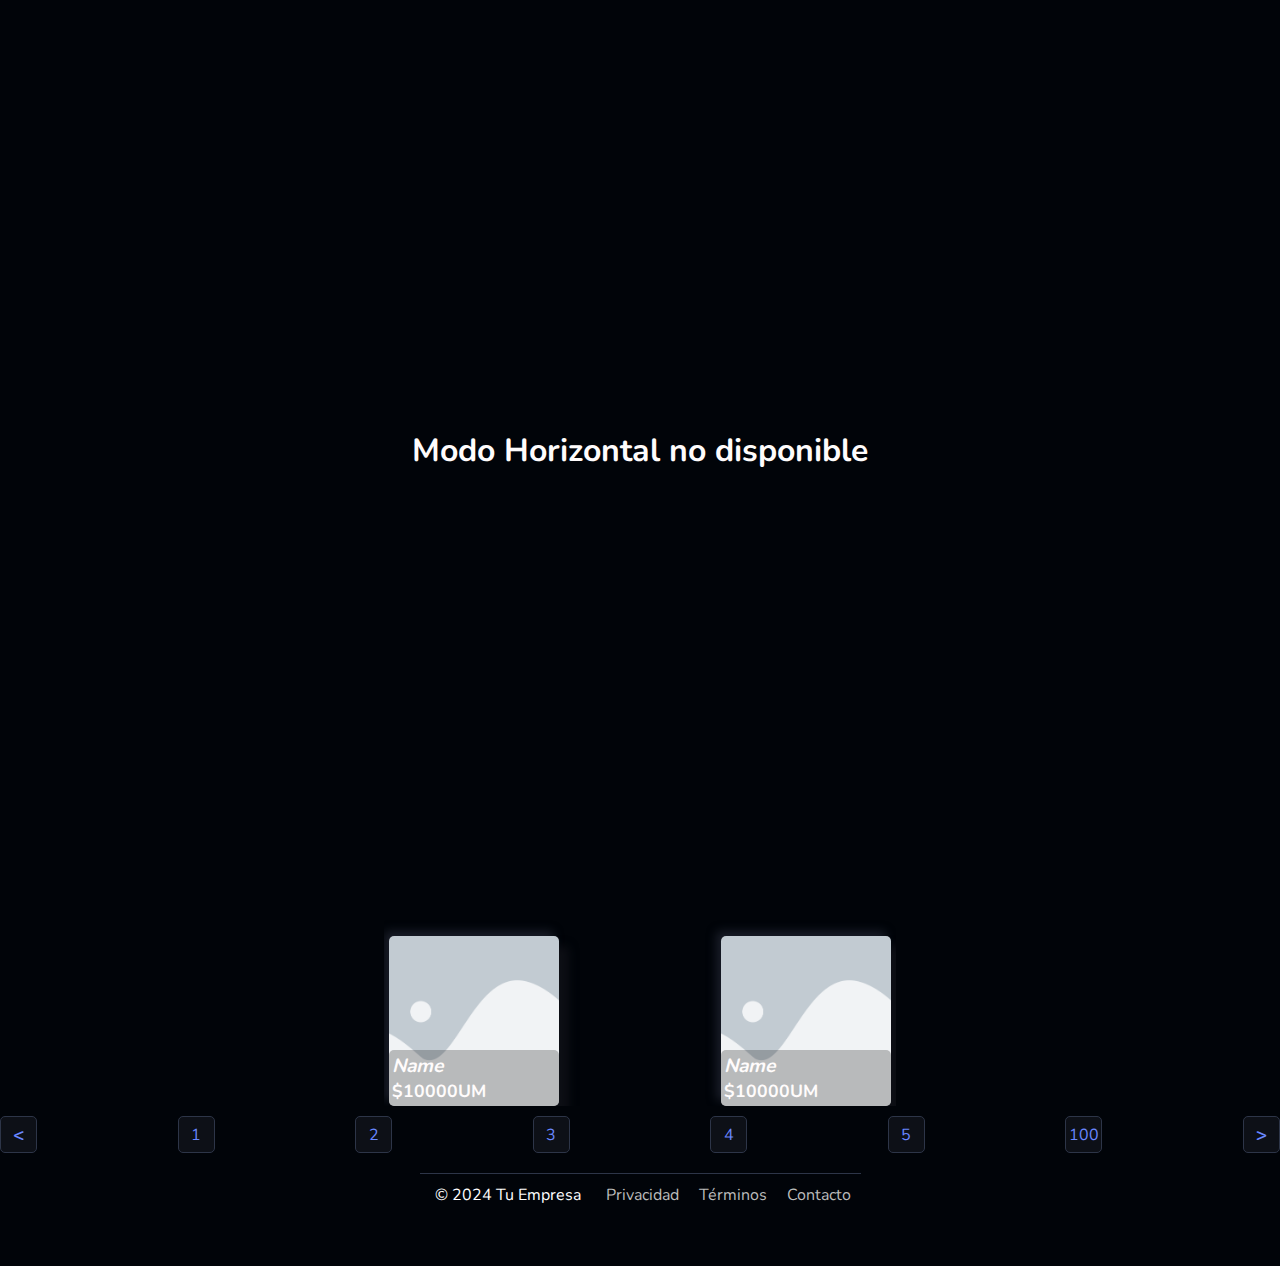
==== commit 376a4484: ""Cambios"" ====
--- a/index.html
+++ b/index.html
@@ -117,16 +117,16 @@
 	<div class="VE">
 		<h1>Modo Horizontal no disponible</h1>
 	</div>
-	<script src="ScriptsJs/ErrorManager/ErrorManager.js"></script>
 	<script src="ScriptsJs/CoreScripts/Funciones.js"></script>
 	<script src="ScriptsJs/user/User.js"></script>
 	<script src="ScriptsJs/Products/Products.js"></script>
 	<script src="ScriptsJs/Products/DataBase-Products.js"></script>
-	<script src="ScriptsJs/others/Menus.js"></script>
+	<script src="ScriptsJs/Other/TypeF.js"></script>
+	<script src="ScriptsJs/UI/Menus.js"></script>
 	<script src="ScriptsJs/search/MetodoDeBusqueda.js"></script>
 	<script src="ScriptsJs/search/Buscador.js"></script>
 	<script src="ScriptsJs/search/Etiquetas.js"></script>
-	<script src="ScriptsJs/others/Notificacion.js"></script>
+	<script src="ScriptsJs/UI/Notificacion.js"></script>
 	<script src="ScriptsJs/CoreScripts/History.js"></script>
 
 </body>
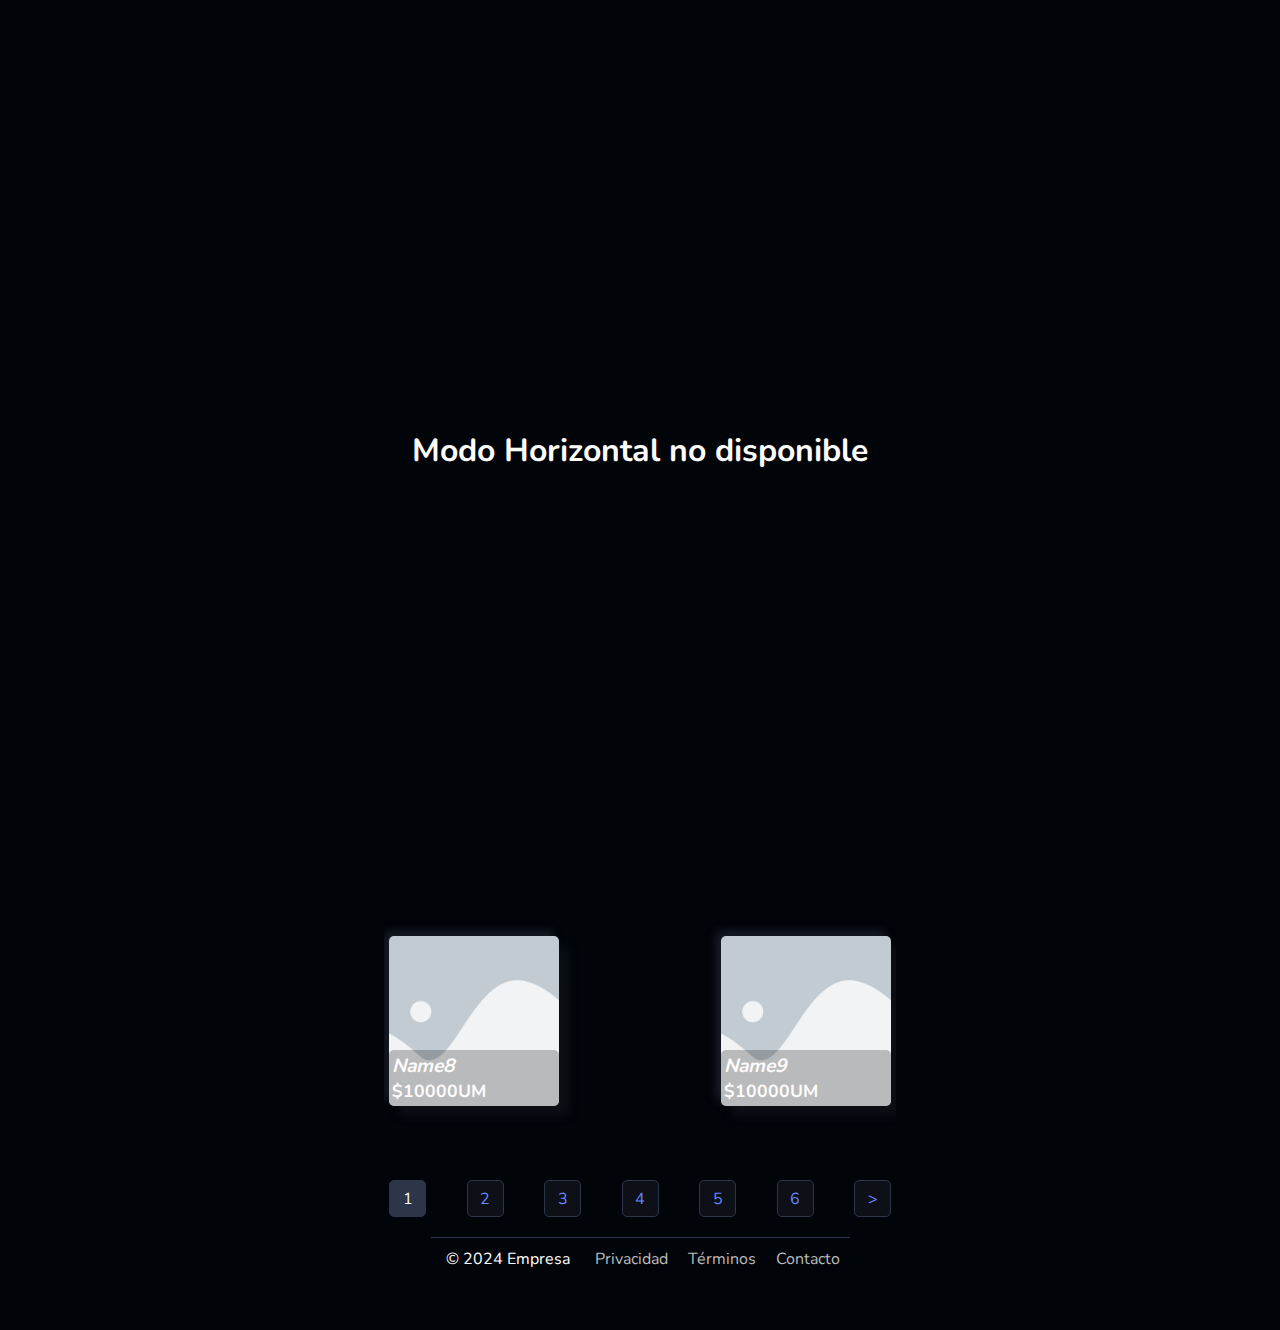
==== commit ca141529: "Cambios" ====
--- a/index.html
+++ b/index.html
@@ -91,21 +91,9 @@
 
 			</form>
 		</nav>
-		<div class="pagination">
-			<ul>
-				<li><h3><</h3></li>
-				<li>1</li>
-				<li>2</li>
-				<li>3</li>
-				<li>4</li>
-				<li>5</li>
-				<li>100</li>
-				<li><h3>></h3></li>
-			</ul>
-		</div>
 		<footer class="footer">
 			<div class="footer-content">
-				<p>&copy; 2024 Tu Empresa</p>
+				<p>&copy; 2024 Empresa</p>
 				<nav class="footer-nav">
 					<a href="/privacidad">Privacidad</a>
 					<a href="/terminos">Términos</a>
--- a/Styles/style.css
+++ b/Styles/style.css
@@ -245,8 +245,12 @@
     color: var(--color4);
     border-radius: var(--ALLR);
     border: 1px solid var(--borderColor);
-}
-
+    
+}
+.pagination ul li.InPage{
+    background: var(--borderColor);
+    color: var(--txtColor2);
+}
 
 
 
